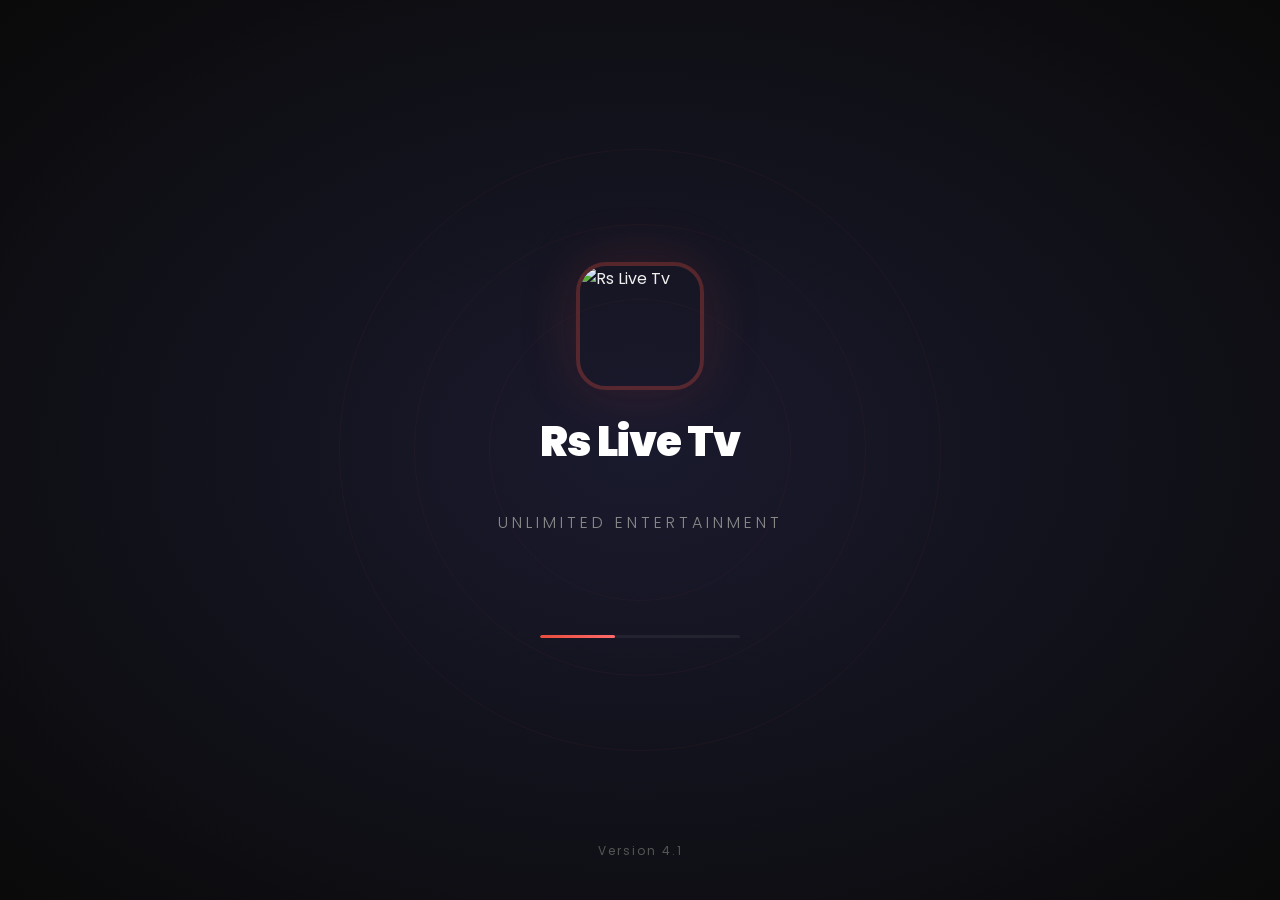
==== index.html @ db75c177 "Add files via upload" ====
<!DOCTYPE html>
<html lang="en">
<head>
    <meta charset="utf-8" />
    <meta content="width=device-width, initial-scale=1, viewport-fit=cover" name="viewport" />
    <title>Rs Live Tv - The Unlimited Entertainment Here</title>
    
    <!-- ===== মেটা ট্যাগ (SEO) ===== -->
    <meta name="description" content="Rs Live Tv - Watch Live TV, Movies, Cricket, Shorts and more. Unlimited entertainment at your fingertips." />
    <meta name="keywords" content="Rs Live Tv, live tv, movies, cricket, shorts, reels, sports, entertainment, bangladesh tv, indian tv" />
    <meta name="author" content="Rs Live Tv" />
    <meta name="robots" content="index, follow" />
    <link rel="canonical" href="https://rslive-tv-app-download.vercel.app/" />
    
    <!-- ===== ফুলস্ক্রিন অ্যাপ মেটা ===== -->
    <meta name="apple-mobile-web-app-capable" content="yes" />
    <meta name="apple-mobile-web-app-status-bar-style" content="black-translucent" />
    <meta name="mobile-web-app-capable" content="yes" />
    <meta name="theme-color" content="#0a0a0a" />
    <meta name="full-screen" content="yes" />
    <meta name="x5-fullscreen" content="true" />
    <meta name="360-fullscreen" content="true" />
    <meta name="apple-touch-fullscreen" content="yes" />
    <meta name="apple-mobile-web-app-title" content="Rs Live Tv" />
    
    <!-- ===== Manifest ===== -->
    <link rel="manifest" href="/manifest.json" />
    <link rel="apple-touch-icon" href="https://i.postimg.cc/mD1VCt2C/RS-Live.png" />
    
    <!-- ===== Open Graph (Facebook) ===== -->
    <meta property="og:title" content="Rs Live Tv - Unlimited Entertainment" />
    <meta property="og:description" content="Watch Live TV, Movies, Cricket, Shorts and more on Rs Live Tv." />
    <meta property="og:type" content="website" />
    <meta property="og:url" content="https://rslive-tv-app-download.vercel.app/" />
    <meta property="og:image" content="https://i.postimg.cc/mD1VCt2C/RS-Live.png" />
    
    <!-- ===== Twitter Card ===== -->
    <meta name="twitter:card" content="summary_large_image" />
    <meta name="twitter:title" content="Rs Live Tv - Unlimited Entertainment" />
    <meta name="twitter:description" content="Watch Live TV, Movies, Cricket, Shorts and more on Rs Live Tv." />
    <meta name="twitter:image" content="https://i.postimg.cc/mD1VCt2C/RS-Live.png" />
    
    <!-- ===== Google Analytics ===== -->
    <script async src="https://www.googletagmanager.com/gtag/js?id=G-DRBZH98TKH"></script>
    <script>
        window.dataLayer = window.dataLayer || [];
        function gtag(){dataLayer.push(arguments);}
        gtag('js', new Date());
        gtag('config', 'G-DRBZH98TKH);
    </script>
    
    <!-- ===== সিকিউরিটি হেডার ===== -->
    <meta http-equiv="X-Content-Type-Options" content="nosniff" />
    <meta http-equiv="X-Frame-Options" content="DENY" />
    <meta http-equiv="X-XSS-Protection" content="1; mode=block" />
    <meta name="referrer" content="no-referrer-when-downgrade" />
    
    <script src="https://cdn.tailwindcss.com">
    </script>
    <link href="https://cdnjs.cloudflare.com/ajax/libs/font-awesome/6.5.1/css/all.min.css" rel="stylesheet" />
    <link rel="stylesheet" href="https://cdn.jsdelivr.net/npm/swiper@10/swiper-bundle.min.css" />
    <link rel="preconnect" href="https://fonts.googleapis.com">
    <link rel="preconnect" href="https://fonts.gstatic.com" crossorigin>
    <link href="https://fonts.googleapis.com/css2?family=Poppins:wght@400;500;600;700;800;900&display=swap" rel="stylesheet">
    <link href="https://fonts.googleapis.com/css2?family=Baloo+2&display=swap" rel="stylesheet">
    <link rel="stylesheet" href="style.css">
    <style>
        /* ============================================
           INTRO SPLASH SCREEN - আপডেটেড এনিমেশন
           ============================================ */
        #intro-splash {
            position: fixed;
            top: 0;
            left: 0;
            width: 100%;
            height: 100%;
            z-index: 999999;
            background: radial-gradient(ellipse at center, #1a1a2e 0%, #0a0a0a 100%);
            display: flex;
            flex-direction: column;
            align-items: center;
            justify-content: center;
            transition: opacity 0.8s ease, transform 0.8s ease;
        }
        #intro-splash.hide {
            opacity: 0;
            transform: scale(1.1);
            pointer-events: none;
        }

        /* ===== লোগো এনিমেশন ===== */
        .splash-logo {
            width: 120px;
            height: 120px;
            border-radius: 30px;
            object-fit: cover;
            border: 4px solid rgba(231, 76, 60, 0.3);
            box-shadow: 0 0 60px rgba(231, 76, 60, 0.15);
            animation: logoFloat 2.5s ease-in-out infinite;
        }
        @keyframes logoFloat {
            0% { transform: translateY(0) scale(1); box-shadow: 0 0 60px rgba(231, 76, 60, 0.15); }
            50% { transform: translateY(-15px) scale(1.03); box-shadow: 0 0 80px rgba(231, 76, 60, 0.25); }
            100% { transform: translateY(0) scale(1); box-shadow: 0 0 60px rgba(231, 76, 60, 0.15); }
        }

        /* ===== টাইটেল এনিমেশন ===== */
        .splash-title {
            font-size: 42px;
            font-weight: 900;
            margin-top: 20px;
            color: #ffffff;
            letter-spacing: -1px;
            animation: titlePulse 2.5s ease-in-out infinite;
        }
        @keyframes titlePulse {
            0% { filter: drop-shadow(0 0 10px rgba(231, 76, 60, 0.3)); transform: scale(1); }
            50% { filter: drop-shadow(0 0 40px rgba(231, 76, 60, 0.6)); transform: scale(1.02); }
            100% { filter: drop-shadow(0 0 10px rgba(231, 76, 60, 0.3)); transform: scale(1); }
        }

        /* ===== সাবটাইটেল এনিমেশন ===== */
        .splash-subtitle {
            color: #888;
            font-size: 16px;
            margin-top: 8px;
            letter-spacing: 4px;
            text-transform: uppercase;
            font-weight: 300;
            opacity: 0;
            animation: fadeInUp 0.8s ease 0.5s forwards;
        }
        @keyframes fadeInUp {
            from { opacity: 0; transform: translateY(20px); }
            to { opacity: 1; transform: translateY(0); }
        }

        /* ===== ডট লোডার এনিমেশন ===== */
        .splash-loader {
            margin-top: 40px;
            display: flex;
            gap: 12px;
            align-items: center;
            opacity: 0;
            animation: fadeInUp 0.6s ease 0.8s forwards;
        }
        .splash-loader .dot {
            width: 14px;
            height: 14px;
            border-radius: 50%;
            background: #e74c3c;
            animation: dotBounce 1.4s ease-in-out infinite both;
        }
        .splash-loader .dot:nth-child(1) { animation-delay: -0.32s; }
        .splash-loader .dot:nth-child(2) { animation-delay: -0.16s; }
        .splash-loader .dot:nth-child(3) { animation-delay: 0s; }
        @keyframes dotBounce {
            0%, 80%, 100% { transform: scale(0); }
            40% { transform: scale(1); }
        }

        /* ===== প্রোগ্রেস বার এনিমেশন ===== */
        .splash-progress {
            margin-top: 30px;
            width: 200px;
            height: 3px;
            background: rgba(255,255,255,0.06);
            border-radius: 10px;
            overflow: hidden;
            position: relative;
            opacity: 0;
            animation: fadeInUp 0.6s ease 1s forwards;
        }
        .splash-progress-bar {
            height: 100%;
            width: 0%;
            background: linear-gradient(90deg, #e74c3c, #ff6b6b, #e74c3c);
            background-size: 200% 100%;
            border-radius: 10px;
            transition: width 0.3s ease;
            animation: shimmerProgress 1.5s linear infinite;
        }
        @keyframes shimmerProgress {
            0% { background-position: 200% 0; }
            100% { background-position: -200% 0; }
        }

        /* ===== ভার্সন টেক্সট এনিমেশন ===== */
        .splash-version {
            position: absolute;
            bottom: 40px;
            color: #555;
            font-size: 12px;
            letter-spacing: 2px;
            opacity: 0;
            animation: fadeInUp 0.6s ease 1.2s forwards;
        }

        /* ===== অতিরিক্ত ডেকোরেটিভ সার্কেল ===== */
        .splash-ring {
            position: absolute;
            border-radius: 50%;
            border: 1px solid rgba(231,76,60,0.05);
            animation: ringExpand 4s ease-out infinite;
        }
        .splash-ring:nth-child(1) {
            width: 300px;
            height: 300px;
            animation-delay: 0s;
        }
        .splash-ring:nth-child(2) {
            width: 450px;
            height: 450px;
            animation-delay: 1.5s;
        }
        .splash-ring:nth-child(3) {
            width: 600px;
            height: 600px;
            animation-delay: 3s;
        }
        @keyframes ringExpand {
            0% { transform: scale(0.8); opacity: 0.6; }
            100% { transform: scale(1.5); opacity: 0; }
        }

        /* ===== কালার ভেরিয়েবল ===== */
        :root {
            --primary-red: #e74c3c;
            --primary-red-dark: #c0392b;
            --bg-dark: #0d0d0d;
            --bg-card: #1a1a1a;
            --text-primary: #ffffff;
            --text-secondary: #cccccc;
            --text-light: #aaaaaa;
            --border-light: rgba(255,255,255,0.06);
        }

        /* ===== সব পেজের সব টেক্সট সেন্টার ===== */
        #home-sections-container,
        #cricket-page,
        #movies-page,
        #shorts-page,
        #home-sections-container *,
        #cricket-page *,
        #movies-page *,
        #shorts-page * {
            text-align: center !important;
        }

        /* ব্যানার সম্পূর্ণ অদৃশ্য */
        #ad-container {
            display: none !important;
        }

        /* ===== সাইটবার (ড্রয়ার) ===== */
        .drawer-header-logo {
            display: flex;
            align-items: center;
            justify-content: space-between;
            padding: 16px 18px;
            border-bottom: 1px solid var(--border-light);
            background: rgba(255, 255, 255, 0.02);
        }

        .drawer-header-left {
            display: flex;
            align-items: center;
            gap: 14px;
        }

        .drawer-logo-img {
            height: 48px;
            width: 48px;
            border-radius: 12px;
            object-fit: cover;
            border: 2px solid var(--border-light);
            flex-shrink: 0;
        }

        .drawer-brand-info {
            display: flex;
            flex-direction: column;
            align-items: flex-start;
            gap: 0px;
        }

        .drawer-brand-logo {
            font-size: 26px;
            font-weight: 900;
            color: var(--text-primary);
            letter-spacing: -0.3px;
            line-height: 1.2;
            margin: 0;
            padding: 0;
        }

        .drawer-tagline {
            font-size: 12px;
            font-weight: 500;
            color: var(--text-secondary);
            letter-spacing: 0.5px;
            opacity: 0.8;
            margin-top: -2px;
        }

        .drawer-link {
            display: flex;
            align-items: center;
            padding: 10px 12px;
            border-radius: 10px;
            color: var(--text-secondary);
            transition: 0.2s;
            gap: 12px;
            text-decoration: none;
        }
        .drawer-link:hover {
            background: #2a2a2a;
            color: var(--text-primary);
        }
        .drawer-link i {
            width: 24px;
            text-align: center;
            color: var(--primary-red);
        }

        /* ডিভাইডার - হালকা সাদা */
        .drawer-divider {
            border-color: var(--border-light) !important;
        }

        /* পপআপ স্টাইল */
        .custom-popup {
            position: fixed;
            top: 0;
            left: 0;
            width: 100%;
            height: 100%;
            background: rgba(0, 0, 0, 0.8);
            z-index: 99999;
            display: none;
            justify-content: center;
            align-items: center;
        }
        .custom-popup.active {
            display: flex;
        }
        .popup-content {
            background: var(--bg-card);
            border-radius: 20px;
            padding: 30px 24px;
            max-width: 360px;
            width: 90%;
            text-align: center;
            border: 2px solid var(--primary-red);
            box-shadow: 0 0 40px rgba(231, 76, 60, 0.15);
        }
        .popup-content h3 {
            color: var(--text-primary);
            font-size: 22px;
            font-weight: 700;
            margin-bottom: 8px;
        }
        .popup-content p {
            color: var(--text-secondary);
            font-size: 14px;
            margin-bottom: 16px;
        }
        .popup-content .popup-icon {
            font-size: 48px;
            color: var(--primary-red);
            margin-bottom: 10px;
            display: block;
        }
        .popup-close-btn {
            background: var(--primary-red);
            color: #ffffff;
            font-weight: 700;
            padding: 8px 28px;
            border-radius: 30px;
            border: 2px solid var(--primary-red);
            cursor: pointer;
            transition: 0.2s;
            font-size: 15px;
        }
        .popup-close-btn:hover {
            background: var(--primary-red-dark);
            border-color: var(--primary-red-dark);
            transform: scale(1.02);
        }

        /* হেডার – নাম বাদ, শুধু বার এবং সার্চ */
        #main-header .header-brand-text {
            display: none !important;
        }

        /* ===== ফুডার টেক্সট ===== */
        .version-text {
            color: var(--text-light) !important;
            font-size: 11px;
            letter-spacing: 0.5px;
        }
        .version-text strong {
            color: var(--text-light) !important;
            font-weight: 600;
            letter-spacing: 0.3px;
        }

        /* ===== নেভিগেশন বাটন ===== */
        .bottom-nav .nav-button.active {
            color: var(--primary-red) !important;
        }
        .bottom-nav .nav-button.active .nav-icon {
            color: var(--primary-red) !important;
        }

        ::-webkit-scrollbar {
            width: 4px;
            height: 4px;
        }
        ::-webkit-scrollbar-track {
            background: var(--bg-dark);
        }
        ::-webkit-scrollbar-thumb {
            background: var(--primary-red);
            border-radius: 10px;
        }

        @media (max-width: 480px) {
            .drawer-brand-logo {
                font-size: 22px;
            }
            .drawer-logo-img {
                height: 40px;
                width: 40px;
            }
            .drawer-tagline {
                font-size: 10px;
            }
            .splash-title {
                font-size: 28px;
            }
            .splash-logo {
                width: 80px;
                height: 80px;
            }
            .splash-progress {
                width: 140px;
            }
            .splash-ring:nth-child(1) { width: 200px; height: 200px; }
            .splash-ring:nth-child(2) { width: 300px; height: 300px; }
            .splash-ring:nth-child(3) { width: 400px; height: 400px; }
        }

        /* ===== সিকিউরিটি স্টাইল ===== */
        * {
            -webkit-touch-callout: none;
            -webkit-user-select: none;
            user-select: none;
        }
        input, textarea {
            -webkit-user-select: text;
            user-select: text;
        }

        .scrollbar-hide::-webkit-scrollbar {
            display: none;
        }
        .scrollbar-hide {
            -ms-overflow-style: none;
            scrollbar-width: none;
        }

        /* ===== অ্যাপ শো ===== */
        #app-shell {
            display: none;
        }
        #app-shell.visible {
            display: block;
        }

        /* ===== SHORTS পেজ স্টাইল (iframe এর জন্য) ===== */
        #shorts-page {
            padding: 0;
            margin: 0;
            width: 100%;
            height: calc(100vh - 70px);
            position: relative;
        }
        #shorts-page iframe {
            width: 100%;
            height: 100%;
            border: none;
            background: #000;
            display: block;
        }
        @media (max-width: 480px) {
            #shorts-page {
                height: calc(100vh - 60px);
            }
        }

        /* ============================================
           ফুলস্ক্রিন অ্যাপ স্টাইল
           ============================================ */
        .app-mode {
            padding-top: env(safe-area-inset-top);
            padding-bottom: env(safe-area-inset-bottom);
        }

        /* ফুলস্ক্রিন বাটন পুরোপুরি রিমুভ করা হয়েছে */
    </style>
</head>
<body>

    <!-- ============================================
    INTRO SPLASH SCREEN - আপডেটেড এনিমেশন
    ============================================ -->
    <div id="intro-splash">
        <!-- ডেকোরেটিভ রিং -->
        <div class="splash-ring"></div>
        <div class="splash-ring"></div>
        <div class="splash-ring"></div>
        
        <img src="https://i.postimg.cc/mD1VCt2C/RS-Live.png" alt="Rs Live Tv" class="splash-logo">
        <h1 class="splash-title">Rs Live Tv</h1>
        <p class="splash-subtitle">Unlimited Entertainment</p>
        <div class="splash-loader">
            <div class="dot"></div>
            <div class="dot"></div>
            <div class="dot"></div>
        </div>
        <div class="splash-progress">
            <div class="splash-progress-bar" id="splashProgressBar"></div>
        </div>
        <span class="splash-version">Version 4.1</span>
    </div>

    <!-- ===== কাস্টম পপআপ ===== -->
    <div id="custom-popup" class="custom-popup">
        <div class="popup-content">
            <span class="popup-icon" id="popup-icon"><i class="fas fa-gamepad"></i></span>
            <h3 id="popup-title">Games Zone</h3>
            <p id="popup-desc">🎮 This feature will be available soon. Stay tuned for exciting games!</p>
            <button class="popup-close-btn" id="popup-close-btn">Close</button>
        </div>
    </div>

    <!-- ===== Drawer (সাইটবার) ===== -->
    <div id="drawer-overlay" class="fixed inset-0 bg-black/60 z-[90] hidden"></div>
    <nav id="nav-drawer" class="fixed top-0 left-0 h-full w-72 max-w-[80vw] bg-gradient-to-b from-[#1a1a1a] to-[#0d0d0d] z-[91] flex flex-col transform -translate-x-full transition-transform duration-300 ease-in-out">
        <div class="drawer-header-logo">
            <div class="drawer-header-left">
                <img src="https://i.postimg.cc/mD1VCt2C/RS-Live.png" alt="Rs Live Tv" class="drawer-logo-img">
                <div class="drawer-brand-info">
                    <h2 class="drawer-brand-logo">Rs Live Tv</h2>
                    <span class="drawer-tagline">✦ Unlimited Entertainment</span>
                </div>
            </div>
        </div>
        <div class="flex-grow p-4 overflow-y-auto">
            <div class="space-y-2">
                <a href="#" class="drawer-link" data-popup="games">
                    <i class="fas fa-gamepad w-6"></i>
                    <span>Games Zone</span>
                </a>
                <a href="#" class="drawer-link" data-popup="support">
                    <i class="fas fa-headset w-6"></i>
                    <span>User Support</span>
                </a>
            </div>
            <hr class="drawer-divider my-4">
            <div>
                <div class="text-gray-400 text-sm font-semibold mb-3 px-3">SETTINGS</div>
                <div class="flex items-center justify-between bg-gray-800/50 rounded-lg px-3 py-2.5">
                    <label for="autoplay-toggle" class="font-medium text-gray-200">Autoplay Next</label>
                    <label class="relative inline-flex items-center cursor-pointer">
                        <input type="checkbox" id="autoplay-toggle" class="sr-only peer">
                        <div class="w-11 h-6 bg-gray-600 rounded-full peer peer-checked:after:translate-x-full peer-checked:after:border-white after:content-[''] after:absolute after:top-0.5 after:left-[2px] after:bg-white after:border-gray-300 after:border after:rounded-full after:h-5 after:w-5 after:transition-all peer-checked:bg-[#e74c3c]"></div>
                    </label>
                </div>
            </div>
            <hr class="drawer-divider my-4">
            <div>
                <div class="text-gray-400 text-sm font-semibold mb-3 px-3">CONNECT WITH US</div>
                <a href="https://rslive-tv-app-download.vercel.app/" class="drawer-link"><i class="fas fa-globe-americas w-6"></i><span>Visit Website</span></a>
                <a href="https://t.me/rslivetv" class="drawer-link"><i class="fab fa-telegram-plane w-6"></i><span>Join Telegram</span></a>
                <a href="#" class="drawer-link"><i class="fas fa-shield-alt w-6"></i><span>Privacy Policy</span></a>
            </div>
        </div>
        <div class="text-center text-xs p-4 border-t drawer-divider">
            <span class="version-text">Version 4.1 | By <strong>Rs Live Tv</strong></span>
        </div>
    </nav>

    <!-- ===== Main App ===== -->
    <div id="app-shell">
        <!-- হেডার - শুধু বার + সার্চ -->
        <header id="main-header" class="fixed top-0 left-0 w-full z-40 transition-all duration-300 px-4 py-3 flex items-center justify-between bg-gradient-to-b from-black/90 to-transparent">
            <div class="flex items-center gap-3">
                <button id="drawer-open-btn" aria-label="Open Menu" class="text-xl text-gray-200 hover:text-[#e74c3c] transition-transform hover:scale-110">
                    <i class="fas fa-bars"></i>
                </button>
                <span class="text-white font-bold text-lg hidden sm:block">Rs <span class="text-[#e74c3c]">Live</span></span>
            </div>
            <div class="flex items-center gap-5">
                <button id="search-open-btn" aria-label="Search" class="text-xl text-gray-200 hover:text-[#e74c3c] transition-colors">
                    <i class="fas fa-search"></i>
                </button>
                <a href="account.html" id="user-profile-link" class="w-8 h-8 rounded-full overflow-hidden border border-gray-500 cursor-pointer hover:border-[#e74c3c] transition-colors bg-gray-800">
                    <img id="header-profile-img" src="https://img.icons8.com/bubbles/100/user.png" alt="Profile" class="w-full h-full object-cover p-0.5">
                </a>
            </div>
        </header>

        <main class="w-full pb--10">
            <div id="home-page" class="page-content active">
                <section id="banner-container" class="relative w-full h-[60vw] max-h-[480px] min-h-[250px] bg-[#1a1a1a] mb-6 overflow-hidden">
                    <div class="shimmer w-full h-full absolute inset-0"></div>
                    <div class="absolute bottom-0 left-0 w-full h-24 bg-gradient-to-t from-[#0a0a0a] via-[#0a0a0a]/60 to-transparent z-10 pointer-events-none"></div>
                </section>
                <div id="home-sections-container" class="space-y-8 px-4 md:px-6"></div>
            </div>

            <div id="livetv-page" class="page-content px-4 md:px-6 pt-24 pb-10">
                <div id="livetv-category-bar" class="flex overflow-x-auto gap-3 pb-3 mb-4 scrollbar-hide -mx-4 px-4"></div>
                <div id="livetv-grid-container" class="grid grid-cols-4 sm:grid-cols-5 md:grid-cols-6 lg:grid-cols-8 gap-4"></div>
            </div>
            <div id="cricket-page" class="page-content space-y-8 px-4 md:px-6 pt-24 pb-10"></div>
            <div id="movies-page" class="page-content space-y-8 px-4 md:px-6 pt-24 pb-10"></div>
            
            <!-- ===== SHORTS পেজ - iframe দিয়ে shorts.html লোড ===== -->
            <div id="shorts-page" class="page-content">
                <iframe src="shorts.html" id="shorts-iframe" allow="autoplay; fullscreen" loading="lazy"></iframe>
            </div>
        </main>

        <footer class="bg-[#0B0B0B] text-gray-400 pt-10 text-sm mt-auto"></footer>
    </div>

    <!-- ব্যানার DOM-এ আছে কিন্তু অদৃশ্য -->
    <div id="ad-container">
        <img src="https://banglarmritshilpo.top/InShot_20251108_225429253.gif" alt="Banner" style="width: 100%; height: auto; display: block;">
    </div>

    <!-- ===== নেভিগেশন - HOME বাটন active থাকবে (ডিফল্ট) ===== -->
    <nav class="bottom-nav">
        <button data-target="home-page" class="nav-button active">
            <i class="fas fa-house nav-icon"></i>
            <span>HOME</span>
        </button>
        <button data-target="cricket-page" class="nav-button">
            <i class="fas fa-trophy nav-icon"></i>
            <span>EVENTS</span>
        </button>
        <button data-target="shorts-page" class="nav-button">
            <i class="fas fa-bolt nav-icon"></i>
            <span>SHORTS</span>
        </button>
        <button data-target="livetv-page" class="nav-button">
            <i class="fas fa-tv nav-icon"></i>
            <span>LIVE TV</span>
        </button>
        <button data-target="movies-page" class="nav-button">
            <i class="fas fa-film nav-icon"></i>
            <span>MOVIES</span>
        </button>
    </nav>

    <div id="grid-page-view">
        <header class="flex items-center p-4 bg-black/90 backdrop-blur-sm sticky top-0 z-10 border-b border-gray-800"><button id="grid-back-btn" class="text-xl mr-4 hover:text-[#e74c3c]"><i class="fas fa-arrow-left"></i></button><h2 id="grid-page-title" class="text-lg font-bold truncate"></h2></header>
        <main id="grid-page-content" class="p-4 grid grid-cols-2 sm:grid-cols-3 md:grid-cols-4 lg:grid-cols-5 gap-4"></main>
    </div>

    <div id="search-overlay" class="flex-col p-4">
        <header class="flex items-center w-full mb-4 gap-3">
            <button id="search-back-btn" class="text-2xl text-gray-300"><i class="fas fa-arrow-left"></i></button>
            <input id="search-input" type="text" placeholder="Search" class="w-full bg-[#1a1a1a] text-lg text-white rounded-full py-2.5 pl-5 pr-24 focus:outline-none focus:ring-2 focus:ring-[#e74c3c]">
            <div class="absolute inset-y-0 right-0 flex items-center pr-4 gap-3">
                <button id="search-clear-btn" class="text-xl text-gray-400 hidden"><i class="fas fa-times-circle"></i></button>
                <button id="voice-search-btn" class="text-xl text-gray-300"><i class="fa-solid fa-microphone"></i></button>
            </div>
        </header>
        <main id="search-results-container" class="w-full flex-1 overflow-y-auto pr-2 scrollbar-hide">
            <div id="top-searches-container">
                <h3 class="text-lg font-bold text-white mb-4"><i class="fas fa-fire text-[#e74c3c]"></i> Top Searches</h3>
                <div id="top-searches-pills" class="flex flex-wrap gap-3"></div>
            </div>
            <div id="search-results-list" class="hidden"></div>
            <div id="search-no-results" class="text-center text-gray-500 mt-10 hidden">No results found.</div>
        </main>
    </div>

    <div id="player-page-view">
        <header class="p-4 bg-black/90 backdrop-blur-sm sticky top-0 z-20 flex items-center"><button id="player-back-btn" class="text-xl mr-4 hover:text-[#e74c3c]"><i class="fas fa-arrow-left"></i></button><h2 id="player-page-title-header" class="text-lg font-bold truncate"></h2></header>
        <section id="player-container" class="w-full bg-black">
            <div id="player-wrapper"><div class="player-content"><i class="fas fa-spinner fa-spin text-4xl text-gray-500"></i></div></div>
        </section>
        <main class="w-full max-w-7xl mx-auto px-4 sm:px-6 lg:px-8">
            <section id="action-bar" class="py-4 flex flex-wrap gap-4 items-center justify-between text-gray-400 border-b border-gray-800"><div class="flex items-center space-x-6"><button id="like-btn" class="action-btn flex items-center space-x-2"><i class="far fa-thumbs-up text-xl"></i><span id="like-count">0</span></button><button id="dislike-btn" class="action-btn flex items-center space-x-2"><i class="far fa-thumbs-down text-xl"></i><span id="dislike-count">0</span></button><button id="comment-btn" class="action-btn flex items-center space-x-2"><i class="far fa-comment-alt text-xl"></i><span>Comment</span></button></div><button id="report-btn" class="action-btn flex items-center space-x-2"><i class="far fa-flag text-xl"></i><span>Report</span></button></section>
            <section id="movie-info" class="py-6"></section>
            <section id="related-content" class="py-6"><h3 id="related-title" class="text-white text-lg font-semibold mb-3"></h3><div id="related-content-container" class="flex items-start space-x-4 overflow-x-auto scrollbar-hide pb-2"></div></section>
        </main>
        <section id="comment-section" class="flex flex-col"><header class="p-4 border-b border-gray-700 flex justify-between items-center"><h3 class="text-lg font-semibold">Comments</h3><button id="close-comments-btn" class="text-2xl hover:text-white text-gray-400">×</button></header><div id="comments-list" class="flex-grow p-4 overflow-y-auto"></div><form id="comment-form" class="p-4 border-t border-gray-700 flex items-center"><input id="comment-input" type="text" class="w-full bg-gray-800 text-white rounded-l-md p-2 focus:outline-none focus:ring-2 focus:ring-[#e74c3c]" placeholder="Add a comment..."><button type="submit" class="bg-[#e74c3c] text-white p-2 rounded-r-md hover:bg-[#c0392b] font-semibold">Send</button></form></section>
    </div>

    <script src="https://cdn.jsdelivr.net/npm/swiper@10/swiper-bundle.min.js">
    </script>
    <script src="https://cdn.jsdelivr.net/npm/hls.js@latest">
    </script>
    <script type="module" src="main.js">
    </script>

    <!-- ===== সিকিউরিটি + গুগল অ্যানালিটিক্স + কাস্টম JS ===== -->
    <script>
        (function() {
            'use strict';
            
            // ==========================================
            // 0. INTRO SPLASH SCREEN - প্রোগ্রেস বার সহ
            // ==========================================
            const splash = document.getElementById('intro-splash');
            const appShell = document.getElementById('app-shell');
            const progressBar = document.getElementById('splashProgressBar');

            let progress = 0;
            const interval = setInterval(function() {
                progress += Math.random() * 8 + 2;
                if (progress > 100) progress = 100;
                progressBar.style.width = progress + '%';
                if (progress >= 100) {
                    clearInterval(interval);
                    setTimeout(function() {
                        splash.classList.add('hide');
                        appShell.classList.add('visible');
                        setTimeout(function() {
                            splash.style.display = 'none';
                        }, 800);
                    }, 500);
                }
            }, 200);

            // নিরাপত্তা: ৬ সেকেন্ড পর জোর করে হাইড
            setTimeout(function() {
                if (progress < 100) {
                    clearInterval(interval);
                    progressBar.style.width = '100%';
                    setTimeout(function() {
                        splash.classList.add('hide');
                        appShell.classList.add('visible');
                        setTimeout(function() {
                            splash.style.display = 'none';
                        }, 800);
                    }, 600);
                }
            }, 6000);

            // ==========================================
            // 1. DRAWER TOGGLE
            // ==========================================
            const drawerOpenBtn = document.getElementById('drawer-open-btn');
            const drawerOverlay = document.getElementById('drawer-overlay');
            const navDrawer = document.getElementById('nav-drawer');

            function openDrawer() {
                navDrawer.classList.remove('-translate-x-full');
                drawerOverlay.classList.remove('hidden');
                document.body.style.overflow = 'hidden';
            }

            function closeDrawer() {
                navDrawer.classList.add('-translate-x-full');
                drawerOverlay.classList.add('hidden');
                document.body.style.overflow = '';
            }
            
            if (drawerOpenBtn && drawerOverlay && navDrawer) {
                drawerOpenBtn.addEventListener('click', openDrawer);
                drawerOverlay.addEventListener('click', closeDrawer);
            }

            // ==========================================
            // 2. POPUP SYSTEM
            // ==========================================
            const popup = document.getElementById('custom-popup');
            const popupIcon = document.getElementById('popup-icon');
            const popupTitle = document.getElementById('popup-title');
            const popupDesc = document.getElementById('popup-desc');
            const popupClose = document.getElementById('popup-close-btn');

            const popupData = {
                games: {
                    icon: '<i class="fas fa-gamepad"></i>',
                    title: '🎮 Games Zone',
                    desc: 'Exciting games are coming soon! Stay tuned for cricket, puzzle, and more fun games.'
                },
                support: {
                    icon: '<i class="fas fa-headset"></i>',
                    title: '📞 User Support',
                    desc: 'Facing any issue? Contact our support team 24/7. We\'re here to help you!'
                }
            };

            document.querySelectorAll('.drawer-link[data-popup]').forEach(link => {
                link.addEventListener('click', function(e) {
                    e.preventDefault();
                    const type = this.dataset.popup;
                    if (type && popupData[type]) {
                        const data = popupData[type];
                        popupIcon.innerHTML = data.icon;
                        popupTitle.textContent = data.title;
                        popupDesc.textContent = data.desc;
                        popup.classList.add('active');
                        closeDrawer();
                        document.body.style.overflow = 'hidden';
                    }
                });
            });

            if (popupClose) {
                popupClose.addEventListener('click', function() {
                    popup.classList.remove('active');
                    document.body.style.overflow = '';
                });
            }
            popup.addEventListener('click', function(e) {
                if (e.target === this) {
                    popup.classList.remove('active');
                    document.body.style.overflow = '';
                }
            });

            // ==========================================
            // 3. NAVIGATION - পেজ চেঞ্জ হলে shorts বন্ধ
            // ==========================================
            const shortsIframe = document.getElementById('shorts-iframe');

            function stopShortsVideo() {
                if (shortsIframe && shortsIframe.contentWindow) {
                    try {
                        shortsIframe.contentWindow.postMessage({ action: 'pauseVideo' }, '*');
                    } catch(e) {}
                }
            }

            document.querySelectorAll('.page-content').forEach(p => p.style.display = 'none');
            const homePage = document.getElementById('home-page');
            if (homePage) homePage.style.display = 'block';

            document.querySelectorAll('.nav-button').forEach(btn => {
                btn.addEventListener('click', function() {
                    const currentActive = document.querySelector('.page-content[style*="display: block"]');
                    if (currentActive && currentActive.id === 'shorts-page') {
                        stopShortsVideo();
                    }

                    document.querySelectorAll('.nav-button').forEach(b => b.classList.remove('active'));
                    this.classList.add('active');
                    
                    const target = this.dataset.target;
                    document.querySelectorAll('.page-content').forEach(p => p.style.display = 'none');
                    const targetPage = document.getElementById(target);
                    if (targetPage) {
                        targetPage.style.display = 'block';
                        if (target === 'shorts-page') {
                            if (shortsIframe) {
                                shortsIframe.src = shortsIframe.src;
                            }
                        }
                    }
                });
            });

            // ==========================================
            // 4. ফুলস্ক্রিন – শুধু প্রথম ক্লিকেই কাজ করবে
            // ==========================================
            let fullscreenActivated = false; // ফ্ল্যাগ: একবার কাজ করলেই বন্ধ

            function activateFullscreenOnce() {
                // যদি আগেই একবার ফুলস্ক্রিন হয়ে যায়, তাহলে আর কিছু করবে না
                if (fullscreenActivated) return;

                // যদি বর্তমানে ফুলস্ক্রিন না থাকে, তাহলে ফুলস্ক্রিনে যান
                if (!document.fullscreenElement && !document.webkitFullscreenElement) {
                    if (document.documentElement.requestFullscreen) {
                        document.documentElement.requestFullscreen();
                    } else if (document.documentElement.webkitRequestFullscreen) {
                        document.documentElement.webkitRequestFullscreen();
                    } else if (document.documentElement.mozRequestFullScreen) {
                        document.documentElement.mozRequestFullScreen();
                    } else if (document.documentElement.msRequestFullscreen) {
                        document.documentElement.msRequestFullscreen();
                    }
                    // ফ্ল্যাগ true করে দিন, যাতে পরবর্তী ক্লিক আর কাজ না করে
                    fullscreenActivated = true;
                } else {
                    // যদি ইতিমধ্যেই ফুলস্ক্রিন থাকে (পেজ লোডের পর থেকেই), তাহলেও ফ্ল্যাগ true করে দিন
                    fullscreenActivated = true;
                }
            }

            // ডকুমেন্টের যেকোনো জায়গায় ক্লিক করলে উপরের ফাংশন কল হবে (কিন্তু শুধু ১ বার)
            document.addEventListener('click', activateFullscreenOnce);

            // (ঐচ্ছিক) Esc প্রেস করলে ফ্ল্যাগ রিসেট করতে চাইলে নিচের কোড আনকমেন্ট করুন
            // তাহলে Esc-এর পর আবার ক্লিক করলে ফুলস্ক্রিন হবে (দ্বিতীয়বারের জন্য)
            /*
            document.addEventListener('fullscreenchange', function() {
                if (!document.fullscreenElement && !document.webkitFullscreenElement) {
                    fullscreenActivated = false;
                }
            });
            document.addEventListener('webkitfullscreenchange', function() {
                if (!document.fullscreenElement && !document.webkitFullscreenElement) {
                    fullscreenActivated = false;
                }
            });
            */

            // ==========================================
            // 5. SECURITY
            // ==========================================
            document.addEventListener('contextmenu', function(e) {
                e.preventDefault();
                return false;
            });

            document.addEventListener('keydown', function(e) {
                if (e.ctrlKey && (e.key === 'u' || e.key === 'U' || e.key === 's' || e.key === 'S')) {
                    e.preventDefault();
                    return false;
                }
                if (e.ctrlKey && e.shiftKey && (e.key === 'i' || e.key === 'I' || e.key === 'j' || e.key === 'J' || e.key === 'c' || e.key === 'C')) {
                    e.preventDefault();
                    return false;
                }
                if (e.key === 'F12') {
                    e.preventDefault();
                    return false;
                }
            });

            document.addEventListener('dragstart', function(e) {
                e.preventDefault();
                return false;
            });

            document.addEventListener('copy', function(e) {
                e.preventDefault();
                return false;
            });

            document.addEventListener('selectstart', function(e) {
                e.preventDefault();
                return false;
            });

            // ==========================================
            // 6. GOOGLE ANALYTICS
            // ==========================================
            window.trackEvent = function(eventName, eventParams) {
                if (typeof gtag !== 'undefined') {
                    gtag('event', eventName, eventParams);
                }
            };

            document.querySelectorAll('.nav-button').forEach(btn => {
                btn.addEventListener('click', function() {
                    const page = this.dataset.target;
                    trackEvent('page_view', {
                        page_title: page,
                        page_location: window.location.href
                    });
                });
            });

            document.addEventListener('click', function(e) {
                const link = e.target.closest('.content-link');
                if (link) {
                    trackEvent('content_click', {
                        content_id: link.dataset.id || 'unknown',
                        content_type: 'video'
                    });
                }
            });

            // ==========================================
            // 7. অ্যাপ মোড চেক
            // ==========================================
            const isInAppMode = window.navigator.standalone || 
                                window.matchMedia('(display-mode: standalone)').matches ||
                                window.matchMedia('(display-mode: fullscreen)').matches;

            if (isInAppMode) {
                document.body.classList.add('app-mode');
                console.log('📱 Rs Live Tv is running in App Mode - Status Bar Hidden');
            }

            console.log('🔒 Rs Live Tv - All Security Measures Enabled');
            console.log('📊 Google Analytics Tracking Active');
            console.log('✅ Rs Live Tv - Application Loaded Successfully (v4.1)');
            console.log('🏠 HOME পেজ ডিফল্টভাবে সিলেক্ট করা হয়েছে!');
            console.log('📹 SHORTS পেজ থেকে অন্য পেজে গেলে ভিডিও অটো বন্ধ হবে!');
            console.log('⛶ ফুলস্ক্রিন বাটন সরিয়ে শুধু প্রথম ক্লিকে ফুলস্ক্রিন করা হয়েছে!');

        })();
    </script>
    <script>
  atOptions = {
    'key' : '774c0e371455f6476668178b5faae5ab',
    'format' : 'iframe',
    'height' : 50,
    'width' : 320,
    'params' : {}
  };
</script>
<script src="https://www.highperformanceformat.com/774c0e371455f6476668178b5faae5ab/invoke.js"></script>
</body>
</html>
---- style.css ----
:root {
    --primary-color: #ff4f00;
    --bg-dark: #0a0a0a;
    --card-bg: #1a1a1a;
    --font-main: 'Poppins', sans-serif;
    --accent-green: #4ade80; 
}

/* --- Drawer Styles --- */
body.drawer-open {
    overflow: hidden;
}
#drawer-overlay {
    transition: opacity 0.3s ease-in-out;
}
body.drawer-open #drawer-overlay {
    display: block;
    opacity: 1;
}
body.drawer-open #nav-drawer {
    transform: translateX(0);
    box-shadow: 10px 0 40px rgba(0,0,0,0.5);
}
.drawer-link {
    display: flex;
    align-items: center;
    padding: 12px;
    gap: 1rem;
    border-radius: 8px;
    color: #d1d5db; /* text-gray-300 */
    font-weight: 500;
    transition: all 0.2s ease-in-out;
}
.drawer-link:hover, .drawer-link:focus {
    background-color: rgba(255, 79, 0, 0.15);
    color: var(--primary-color);
}
.drawer-link i {
    font-size: 1.1rem;
    text-align: center;
}
html { scroll-behavior: smooth; }
body { 
    font-family: var(--font-main);
    background-color: var(--bg-dark);
    color: #f0f0f0;
    overflow-x: hidden;
}

/* --- Main App Shell Styles --- */
#app-shell { 
    display: flex; 
    flex-direction: column; 
    min-height: 100vh; 
}
main { flex-grow: 1; }
/* --- নতুন হেডার স্টাইল --- */
#main-header {
    transition: background-color 0.3s ease, padding 0.3s ease, box-shadow 0.3s ease;
}
#main-header.scrolled {
    background: rgba(10, 10, 10, 0.95); /* কালো ব্যাকগ্রাউন্ড */
    backdrop-filter: blur(10px);
    -webkit-backdrop-filter: blur(10px);
    border-bottom: 1px solid rgba(255, 255, 255, 0.05);
    box-shadow: 0 4px 20px rgba(0,0,0,0.5);
    padding-top: 8px;
    padding-bottom: 8px;
}
#main-header img { transition: transform 0.3s; }
#main-header.scrolled img { transform: scale(0.9); }
#banner-container { height: 56.25vw; max-height: 450px; min-height: 220px; background-color: #1f1f1f; }
.swiper-slide { display: flex; align-items: center; justify-content: center; overflow: hidden; }
.swiper-slide a { display: block; width: 100%; height: 100%; position: relative; }
.swiper-slide a::after { content: ''; position: absolute; left: 0; bottom: 0; width: 100%; height: 60%; background: linear-gradient(to top, rgba(10, 10, 10, 0.9), transparent); z-index: 1; }
.swiper-slide img { width: 100%; height: 100%; object-fit: cover; }
.swiper-pagination-bullet-active { background-color: var(--primary-color); }
.banner-play-icon { position: absolute; bottom: 20px; right: 20px; z-index: 2; width: 50px; height: 50px; background-color: rgba(255, 79, 0, 0.8); border-radius: 50%; display: flex; align-items: center; justify-content: center; color: white; font-size: 20px; border: 2px solid rgba(255, 255, 255, 0.5); backdrop-filter: blur(5px); animation: pulse-play 2s infinite; }
@keyframes pulse-play { 0% { box-shadow: 0 0 0 0 rgba(255, 79, 0, 0.7); } 70% { box-shadow: 0 0 0 15px rgba(255, 79, 0, 0); } 100% { box-shadow: 0 0 0 0 rgba(255, 79, 0, 0); } }
.section-title-wrapper { display: flex; justify-content: space-between; align-items: center; margin-bottom: 1rem; }
.section-title { display: flex; align-items: center; gap: 0.75rem; }
.section-title .accent-bar { width: 5px; height: 24px; background-color: var(--primary-color); border-radius: 99px; }
.section-title h2 { font-weight: 700; font-size: 1.25rem; }
.content-card { background-color: var(--card-bg); border-radius: 12px; overflow: hidden; border: 1px solid rgba(255, 255, 255, 0.1); transition: all 0.3s ease; }
.content-card:hover { border-color: var(--accent-green); transform: translateY(-5px); box-shadow: 0 8px 25px rgba(0,0,0,0.5); }
.card-img-container { position: relative; }
.play-icon-overlay { position: absolute; inset: 0; background-color: rgba(0,0,0,0.5); display: flex; align-items: center; justify-content: center; opacity: 0; transition: opacity 0.3s ease; }
.content-card:hover .play-icon-overlay { opacity: 1; }
.play-icon-overlay .main-play-icon { font-size: 40px; color: white; }
.live-tv-channel { display: block; position: relative; transition: transform 0.3s ease; }
.live-tv-channel:hover { transform: scale(1.05); } .live-tv-channel img { width: 100%; aspect-ratio: 1 / 1; object-fit: cover; border-radius: 50%; border: 2px solid var(--accent-green); }
.badge { position: absolute; top: 10px; font-size: 10px; font-weight: 600; padding: 4px 8px; border-radius: 7px; backdrop-filter: blur(5px); color: white; z-index: 3; }
.badge-live { left: 10px; background-color: rgba(239, 68, 68, 0.85); display: flex; align-items: center; gap: 5px; }
.badge-upcoming {
    left: 10px;
    background-color: rgba(34, 197, 94, 0.85);
    display: flex;
    align-items: center;
    gap: 5px;
    animation: upcoming-glow 2.5s infinite ease-in-out;
}
.badge-highlights {
    left: 10px;
    background-color: rgba(59, 130, 246, 0.85); /* A nice blue color */
    display: flex;
    align-items: center;
    gap: 5px;
}
.badge-new { right: 10px; background: red; animation: new-pop 0.5s ease-out; }

.badge-duration {
    position: absolute;
    bottom: 8px;
    right: 8px;
    background-color: rgba(0, 0, 0, 0.75);
    color: white;
    padding: 2px 6px;
    border-radius: 4px;
    font-size: 11px;
    font-weight: 600;
    z-index: 3;
}

@keyframes new-pop { from { transform: scale(0.5) translateX(10px); opacity: 0; } to { transform: scale(1) translateX(0); opacity: 1; } }
.live-dot { width: 7px; height: 7px; background-color: #fff; border-radius: 50%; animation: live-pulse 1.5s infinite; }
@keyframes live-pulse { 0%, 100% { opacity: 1; } 50% { opacity: 0.5; } }
.bottom-nav { 
    position: fixed; 
    bottom: 0; 
    left: 0; 
    right: 0; 
    height: 70px; 
    background: rgba(10, 10, 10, 0.8); 
    backdrop-filter: blur(10px); 
    border-top: 1px solid rgba(255, 255, 255, 0.1); 
    display: flex; 
    justify-content: space-around; 
    align-items: center; 
    z-index: 50; 
    padding-bottom: env(safe-area-inset-bottom); 
}
.nav-button { 
    display: flex; 
    flex-direction: column; 
    align-items: center; 
    justify-content: center; 
    gap: 4px; 
    color: #888; 
    font-size: 11px; 
    font-weight: 500; 
    transition: color 0.3s, transform 0.3s; 
    flex: 1; 
    height: 100%; 
}
.nav-button.active { 
    color: var(--primary-color); 
} 
.nav-button i, .nav-button img { 
    font-size: 20px; 
    height: 22px; 
    transition: transform 0.3s; 
} 
.nav-button.active i, .nav-button.active img { 
    transform: scale(1.1); 
}
.nav-button img { 
    filter: grayscale(100%) brightness(1.2); 
} 
.nav-button.active img { 
    filter: none; 
}
.page-content { display: none; animation: contentFadeIn 0.5s ease-out; }
.page-content.active { display: block; }
@keyframes contentFadeIn { from { opacity: 0; transform: translateY(15px); } to { opacity: 1; transform: translateY(0); } }

#search-overlay { 
    position: fixed; 
    top: 0; 
    left: 0; 
    width: 100%; 
    height: 100%; 
    background-color: rgba(10, 10, 10, 0.9); 
    backdrop-filter: blur(16px); 
    z-index: 200; 
    display: none; 
    opacity: 0; 
    transition: opacity 0.3s ease-in-out; 
}
body.search-overlay-active #search-overlay { display: flex; opacity: 1; }

.search-result-item { 
    display: flex; 
    align-items: center; 
    padding: 10px; 
    margin-bottom: 10px; 
    background-color: rgba(255,255,255,0.05); 
    border-radius: 8px; 
    transition: background-color 0.3s; 
} 
.search-result-item:hover { background-color: rgba(255,255,255,0.1); }
.search-result-item img { 
    width: 50px; 
    height: 75px; 
    object-fit: cover; 
    border-radius: 4px; 
    margin-right: 15px; 
}

/* --- Enhanced Search Overlay Styles --- */
#search-overlay {
    transition: opacity 0.3s ease-in-out;
}
#search-input::placeholder {
    color: #6b7280; /* text-gray-500 */
}
#search-input {
    padding-right: 6rem; /* ইনপুটের ভেতরের আইকনগুলোর জন্য জায়গা */
}
#voice-search-btn.recording i {
    color: var(--primary-color);
    animation: pulse-mic 1.5s infinite;
}
@keyframes pulse-mic {
    0% { transform: scale(1); }
    50% { transform: scale(1.15); }
    100% { transform: scale(1); }
}

#top-searches-container {
    animation: contentFadeIn 0.5s ease-out;
}
.top-search-pill {
    display: inline-flex;
    align-items: center;
    gap: 0.5rem;
    background-color: rgba(255, 255, 255, 0.07);
    color: #d1d5db; /* text-gray-300 */
    padding: 8px 14px;
    border-radius: 9999px;
    font-weight: 500;
    font-size: 0.875rem; /* 14px */
    cursor: pointer;
    transition: all 0.2s ease-in-out;
    border: 1px solid transparent;
}
.top-search-pill:hover {
    background-color: rgba(var(--primary-color-rgb), 0.2);
    color: var(--primary-color);
    border-color: var(--primary-color);
    transform: translateY(-2px);
}

#grid-page-view { display: none; position: fixed; top: 0; left: 0; width: 100%; height: 100%; background-color: var(--bg-dark); z-index: 100; overflow-y: auto; }
.shimmer { background: linear-gradient(90deg, #1a1a1a 25%, #2a2a2a 50%, #1a1a1a 75%); background-size: 200% 100%; animation: shimmer 1.5s infinite linear; }
@keyframes shimmer { from { background-position: 200% 0; } to { background-position: -200% 0; } }
.skeleton-card { border-radius: 12px; overflow: hidden; background-color: var(--card-bg); }
.skeleton-card .img { height: 0; padding-bottom: 150%; background-color: #2a2a2a; } .skeleton-card .img.thumbnail { padding-bottom: 56.25%; }
.skeleton-card .title { height: 20px; margin-top: 8px; background-color: #2a2a2a; border-radius: 4px; width: 80%; }
.scrollbar-hide::-webkit-scrollbar { display: none; } .scrollbar-hide { -ms-overflow-style: none; scrollbar-width: none; }

/* --- Player Page Styles (Final) --- */
#player-page-view { display: none; background-color: #000; color: #fff; font-family: 'Baloo 2', cursive; }
#player-wrapper { position: relative; width: 100%; background-color: #000; transition: transform 0.4s cubic-bezier(0.25, 1, 0.5, 1); }
#player-wrapper .player-content { position: relative; width: 100%; padding-top: 56.25%; display: flex; align-items: center; justify-content: center; }
#player-wrapper .player-content iframe, #player-wrapper .player-content video { position: absolute; top: 0; left: 0; width: 100%; height: 100%; border: 0; object-fit: contain; }
.player-loader { position: absolute; top: 50%; left: 50%; transform: translate(-50%, -50%); z-index: 25; display: none; }
.player-loader i { font-size: 48px; color: rgba(255,255,255,0.8); }
#player-wrapper.loading .player-loader { display: block; }
#player-wrapper.loading .player-content > i { display: none; }
#player-wrapper.rotated-view { position: fixed; top: 0; left: 0; width: 100vh; height: 100vw; transform-origin: center; transform: rotate(90deg) translate(calc((100vh - 100vw) / 2), calc((100vh - 100vw) / 2)); z-index: 9999; background: #000; }
#player-wrapper.rotated-view .player-content { width: 100%; height: 100%; padding-top: 0; }
.view-mode-btn { position: absolute; color: white; background: none; border: none; width: 50px; height: 50px; cursor: pointer; font-size: 22px; display: flex; align-items: center; justify-content: center; z-index: 22; text-shadow: 0 0 8px rgba(0,0,0,0.8); transition: opacity 0.3s; }
.enter-rotated-view-btn { bottom: -3px; right: 4px; } 
.controls-bottom-bar .enter-rotated-view-btn { position: static; } 
#player-wrapper.rotated-view .enter-rotated-view-btn { display: none; }
/* --- পরিবর্তিত কোড: Exit বাটনের অবস্থান ঠিক করা হয়েছে --- */
.close-rotated-view-btn {
    top: 15px;
    left: 15px;
    display: none;
    transform: rotate(0deg); /* এখন আর ঘোরানোর দরকার নেই */
    color: var(--primary-color);
    background-color: rgba(26, 26, 26, 0.7);
    border-radius: 50%;
    backdrop-filter: blur(5px);
    border: 1px solid rgba(255, 255, 255, 0.2);
    width: 45px;
    height: 45px;
}
#player-wrapper.rotated-view .close-rotated-view-btn { display: flex; }
#custom-controls-overlay { position: absolute; inset: 0; z-index: 20; display: flex; align-items: center; justify-content: center; opacity: 0; transition: opacity 0.3s ease; background: radial-gradient(circle, rgba(0,0,0,0.3) 0%, rgba(0,0,0,0) 70%); pointer-events: none; }
#custom-controls-overlay.visible { opacity: 1; }
#custom-play-pause-btn { pointer-events: auto; width: 75px; height: 75px; background: radial-gradient(circle, rgba(255, 79, 0, 0.7) 0%, rgba(255, 79, 0, 0.4) 100%); border: 2px solid rgba(255, 255, 255, 0.2); border-radius: 50%; color: white; font-size: 34px; display: flex; align-items: center; justify-content: center; backdrop-filter: blur(5px); -webkit-backdrop-filter: blur(5px); cursor: pointer; transition: all 0.2s ease; box-shadow: 0 0 25px rgba(255, 79, 0, 0.4); }
#custom-play-pause-btn:hover { transform: scale(1.1); box-shadow: 0 0 35px rgba(255, 79, 0, 0.6); } 
#custom-play-pause-btn .fa-play { margin-left: 6px; }
#player-controls-container { position: absolute; bottom: 0; left: 0; right: 0; z-index: 21; padding: 10px 15px; background: linear-gradient(to top, rgba(0,0,0,0.85), transparent); opacity: 0; visibility: hidden; transition: opacity 0.3s, visibility 0.3s; display: flex; flex-direction: column; gap: 8px; }
#player-wrapper.controls-visible #player-controls-container { opacity: 1; visibility: visible; }
.controls-bottom-bar { display: flex; justify-content: space-between; align-items: center; color: white; font-size: 14px; font-weight: 500; width: 100%; }
.controls-left, .controls-right { display: flex; align-items: center; gap: 1rem; }
#time-display { font-family: 'Poppins', sans-serif; letter-spacing: 0.5px; }
#double-tap-overlay { position: absolute; top: 0; left: 0; width: 100%; height: 100%; display: flex; z-index: 19; }
.tap-zone { flex: 1; height: calc(100% - 80px); }
.vertical-indicator { position: absolute; top: 50%; transform: translateY(-50%); display: flex; flex-direction: column; align-items: center; gap: 12px; width: 36px; padding: 15px 0; background-color: rgba(0, 0, 0, 0.6); border-radius: 18px; opacity: 0; visibility: hidden; transition: opacity 0.2s, visibility 0.2s; z-index: 25; pointer-events: none; }
.vertical-indicator.visible { opacity: 1; visibility: visible; }
.vertical-indicator i { font-size: 18px; color: white; }
.vertical-indicator .indicator-bar-container { width: 5px; height: 100px; background-color: rgba(255, 255, 255, 0.3); border-radius: 5px; position: relative; overflow: hidden; }
.vertical-indicator .indicator-bar-level { position: absolute; bottom: 0; left: 0; width: 100%; background-color: white; border-radius: 5px; transition: height 0.1s linear; }
#volume-indicator-v { right: 30px; }
#brightness-indicator-v { left: 30px; }
#player-wrapper.rotated-view #volume-indicator-v { right: 50px; }
#player-wrapper.rotated-view #brightness-indicator-v { left: 50px; }
#player-page-view main { padding-bottom: 20px; }
.player-related-card.is-poster .image-container { width: 100%; height: 160px; } .player-related-card.is-logo .image-container { width: 100px; height: 100px; border-radius: 12px; }
.player-related-card img:hover { transform: scale(1.05); }
#comment-section { position: fixed; bottom: 0; left: 0; right: 0; height: 70%; background-color: #121212; border-top: 1px solid #282828; transform: translateY(100%); transition: transform 0.4s ease-in-out; z-index: 150; padding-bottom: env(safe-area-inset-bottom); }
#comment-section.open { transform: translateY(0); }
/* --- Banner Ad Container Styles (Enhanced) --- */
#ad-container {
    position: fixed;
    bottom: 70px;
    left: 0;
    right: 0;
    width: 100%;
    height: 50px;
    background-color: #ffffff;
    border-top: 1px solid #e0e0e0;
    display: flex;
    justify-content: center;
    align-items: center;
    z-index: 50;
    overflow: hidden;
    box-shadow: 0 -2px 5px rgba(0, 0, 0, 0.1);
    transition: transform 0.3s ease-in-out;
}

/* --- Player Control Button Images --- */
.player-control-btn img {
    width: 20px;
    height: 20px;
    filter: brightness(0) invert(1);
    transition: transform 0.2s;
}
.player-control-btn:hover img {
    transform: scale(1.1);
}

/* --- Live TV Controls --- */
#player-controls-container-live {
    position: absolute;
    bottom: 0;
    left: 0;
    right: 0;
    z-index: 21;
    padding: 12px 15px;
    background: linear-gradient(to top, rgba(0,0,0,0.85), transparent);
    opacity: 0;
    visibility: hidden;
    transition: opacity 0.3s, visibility 0.3s;
    display: flex;
    justify-content: space-between;
    align-items: center;
}
#player-wrapper.controls-visible #player-controls-container-live {
    opacity: 1;
    visibility: visible;
}
/* --- পরিবর্তিত কোড: Live ডট অ্যালাইনমেন্ট ঠিক করা হয়েছে --- */
.live-indicator {
    display: flex;
    align-items: center;
    gap: 6px;
    font-size: 14px;
    font-weight: 600;
    color: white;
    text-shadow: 0 0 5px red;
}
.live-indicator::before {
    content: '•';
    color: red;
    font-size: 24px;
    animation: live-pulse 1.5s infinite;
    line-height: 1; /* ভার্টিকাল অ্যালাইনমেন্টের জন্য */
}
.live-controls-right {
    display: flex;
    align-items: center;
    gap: 1.25rem; /* 20px */
}
#settings-panel {
    position: absolute;
    bottom: 60px; /* কন্ট্রোল বারের উপরে */
    right: 55px;
    background-color: rgba(26, 26, 26, 0.9);
    backdrop-filter: blur(5px);
    border-radius: 8px;
    padding: 8px;
    display: none;
    flex-direction: column;
    gap: 4px;
    border: 1px solid rgba(255, 255, 255, 0.1);
}
#settings-panel.visible {
    display: flex;
}
.resolution-option {
    background: none;
    border: none;
    color: #e0e0e0;
    padding: 6px 12px;
    border-radius: 4px;
    cursor: pointer;
    font-size: 14px;
    text-align: left;
    width: 100%;
}
.resolution-option:hover {
    background-color: rgba(255, 79, 0, 0.5);
    color: white;
}

/* --- Improved Movie Progress Bar --- */
#progress-container {
    width: 100%;
    height: 15px;
    cursor: pointer;
    display: flex;
    align-items: center;
}
#progress-bar-wrapper {
    position: relative;
    width: 100%;
    height: 5px;
    background-color: rgba(255, 255, 255, 0.3);
    border-radius: 5px;
    transition: height 0.2s ease;
}
#progress-container:hover #progress-bar-wrapper {
    height: 8px;
}
#progress-buffered {
    position: absolute;
    left: 0;
    top: 0;
    height: 100%;
    background-color: rgba(255, 255, 255, 0.5);
    border-radius: 5px;
    transition: width 0.1s linear;
}
#progress-played {
    position: absolute;
    left: 0;
    top: 0;
    height: 100%;
    background-color: var(--primary-color);
    border-radius: 5px;
    z-index: 1;
    pointer-events: none;
}
#progress-bar {
    -webkit-appearance: none;
    appearance: none;
    width: 100%;
    height: 100%;
    background: transparent;
    outline: none;
    position: relative;
    z-index: 2;
    margin: 0;
}
/* --- নতুন সমাধান: প্রগ্রেস বারের Thumb (ডট) পুরোপুরি হাইড করা হলো --- */
#progress-bar::-webkit-slider-thumb {
    -webkit-appearance: none;
    appearance: none;
    /* ডটটিকে অদৃশ্য করার জন্য এর কোনো আকার বা রঙ থাকবে না */
    width: 0;
    height: 0;
    background: transparent;
    cursor: pointer;
}

#progress-bar::-moz-range-thumb {
    /* ডটটিকে অদৃশ্য করার জন্য এর কোনো আকার বা রঙ থাকবে না */
    width: 0;
    height: 0;
    background: transparent;
    border: 0;
    cursor: pointer;
}

/* --- Fit to Screen Button and Video Style --- */
#fit-screen-btn {
    display: none;
}
#player-wrapper.rotated-view #fit-screen-btn {
    display: block;
}
 #player-wrapper .player-content video.video-fit-cover,
#player-wrapper .player-content iframe.video-fit-cover {
    object-fit: fill;
    width: 100% !important;
    height: 100% !important;
}
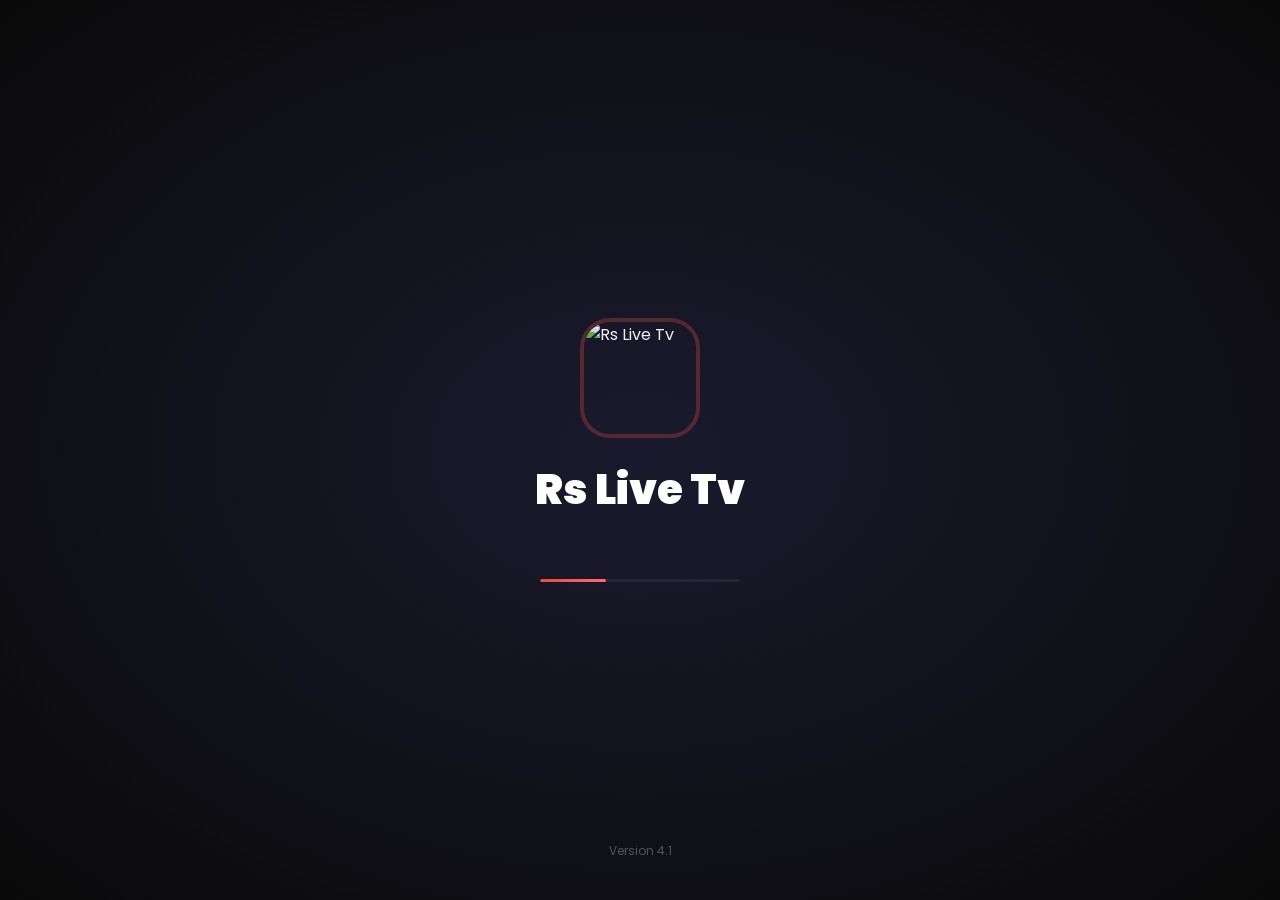
==== commit c8fcf647: "Update index.html" ====
--- a/index.html
+++ b/index.html
@@ -4,1015 +4,127 @@
     <meta charset="utf-8" />
     <meta content="width=device-width, initial-scale=1, viewport-fit=cover" name="viewport" />
     <title>Rs Live Tv - The Unlimited Entertainment Here</title>
-    
-    <!-- ===== মেটা ট্যাগ (SEO) ===== -->
-    <meta name="description" content="Rs Live Tv - Watch Live TV, Movies, Cricket, Shorts and more. Unlimited entertainment at your fingertips." />
-    <meta name="keywords" content="Rs Live Tv, live tv, movies, cricket, shorts, reels, sports, entertainment, bangladesh tv, indian tv" />
-    <meta name="author" content="Rs Live Tv" />
-    <meta name="robots" content="index, follow" />
-    <link rel="canonical" href="https://rslive-tv-app-download.vercel.app/" />
-    
-    <!-- ===== ফুলস্ক্রিন অ্যাপ মেটা ===== -->
-    <meta name="apple-mobile-web-app-capable" content="yes" />
-    <meta name="apple-mobile-web-app-status-bar-style" content="black-translucent" />
-    <meta name="mobile-web-app-capable" content="yes" />
+    <meta name="description" content="Rs Live Tv - Watch Live TV, Movies, Cricket, Shorts and more." />
     <meta name="theme-color" content="#0a0a0a" />
-    <meta name="full-screen" content="yes" />
-    <meta name="x5-fullscreen" content="true" />
-    <meta name="360-fullscreen" content="true" />
-    <meta name="apple-touch-fullscreen" content="yes" />
-    <meta name="apple-mobile-web-app-title" content="Rs Live Tv" />
-    
-    <!-- ===== Manifest ===== -->
     <link rel="manifest" href="/manifest.json" />
     <link rel="apple-touch-icon" href="https://i.postimg.cc/mD1VCt2C/RS-Live.png" />
     
-    <!-- ===== Open Graph (Facebook) ===== -->
-    <meta property="og:title" content="Rs Live Tv - Unlimited Entertainment" />
-    <meta property="og:description" content="Watch Live TV, Movies, Cricket, Shorts and more on Rs Live Tv." />
-    <meta property="og:type" content="website" />
-    <meta property="og:url" content="https://rslive-tv-app-download.vercel.app/" />
-    <meta property="og:image" content="https://i.postimg.cc/mD1VCt2C/RS-Live.png" />
-    
-    <!-- ===== Twitter Card ===== -->
-    <meta name="twitter:card" content="summary_large_image" />
-    <meta name="twitter:title" content="Rs Live Tv - Unlimited Entertainment" />
-    <meta name="twitter:description" content="Watch Live TV, Movies, Cricket, Shorts and more on Rs Live Tv." />
-    <meta name="twitter:image" content="https://i.postimg.cc/mD1VCt2C/RS-Live.png" />
-    
-    <!-- ===== Google Analytics ===== -->
-    <script async src="https://www.googletagmanager.com/gtag/js?id=G-DRBZH98TKH"></script>
-    <script>
-        window.dataLayer = window.dataLayer || [];
-        function gtag(){dataLayer.push(arguments);}
-        gtag('js', new Date());
-        gtag('config', 'G-DRBZH98TKH);
-    </script>
-    
-    <!-- ===== সিকিউরিটি হেডার ===== -->
-    <meta http-equiv="X-Content-Type-Options" content="nosniff" />
-    <meta http-equiv="X-Frame-Options" content="DENY" />
-    <meta http-equiv="X-XSS-Protection" content="1; mode=block" />
-    <meta name="referrer" content="no-referrer-when-downgrade" />
-    
-    <script src="https://cdn.tailwindcss.com">
-    </script>
+    <script src="https://cdn.tailwindcss.com"></script>
     <link href="https://cdnjs.cloudflare.com/ajax/libs/font-awesome/6.5.1/css/all.min.css" rel="stylesheet" />
     <link rel="stylesheet" href="https://cdn.jsdelivr.net/npm/swiper@10/swiper-bundle.min.css" />
-    <link rel="preconnect" href="https://fonts.googleapis.com">
-    <link rel="preconnect" href="https://fonts.gstatic.com" crossorigin>
     <link href="https://fonts.googleapis.com/css2?family=Poppins:wght@400;500;600;700;800;900&display=swap" rel="stylesheet">
-    <link href="https://fonts.googleapis.com/css2?family=Baloo+2&display=swap" rel="stylesheet">
     <link rel="stylesheet" href="style.css">
+
     <style>
-        /* ============================================
-           INTRO SPLASH SCREEN - আপডেটেড এনিমেশন
-           ============================================ */
-        #intro-splash {
-            position: fixed;
-            top: 0;
-            left: 0;
-            width: 100%;
-            height: 100%;
-            z-index: 999999;
-            background: radial-gradient(ellipse at center, #1a1a2e 0%, #0a0a0a 100%);
-            display: flex;
-            flex-direction: column;
-            align-items: center;
-            justify-content: center;
-            transition: opacity 0.8s ease, transform 0.8s ease;
+        :root { --primary-red:#e74c3c; --bg-dark:#0d0d0d; --bg-card:#1a1a1a; --border-light:rgba(255,255,255,0.06); }
+        
+        /* ===== FINAL GAP FIX - সব পেজের জন্য ===== */
+        *{box-sizing:border-box}
+        html, body{margin:0 !important; padding:0 !important; background:#0a0a0a !important; overflow-x:hidden;}
+
+        #main-header{position:fixed !important; top:0 !important; left:0 !important; right:0 !important; height:56px !important; min-height:56px !important; margin:0 !important; background:#0a0a0a !important; z-index:40 !important; display:flex !important; align-items:center !important; justify-content:space-between !important; padding:0 16px !important;}
+
+        /* সব পেজের উপরের ফাঁকা 56px ফিক্স */
+        #home-page, #livetv-page, #cricket-page, #movies-page, #shorts-page, #grid-page-view, #player-page-view{
+            padding-top:56px !important; margin-top:0 !important; margin-bottom:0 !important; padding-bottom:70px !important;
         }
-        #intro-splash.hide {
-            opacity: 0;
-            transform: scale(1.1);
-            pointer-events: none;
+        #search-overlay{padding-top:0 !important; margin-top:0 !important;}
+
+        #banner-container{margin:0 !important; padding:0 !important; margin-bottom:8px !important;}
+        #home-sections-container{margin:0 !important; padding:8px 16px 0 16px !important;}
+        #livetv-category-bar, #cricket-page, #movies-page{margin-top:0 !important; padding-top:8px !important;}
+
+        /* নিচের ৫ বাটন একদম নিচে লাগানো - কোনো গ্যাপ নেই */
+        .bottom-nav{
+            position:fixed !important; bottom:0 !important; left:0 !important; right:0 !important;
+            width:100% !important; height:65px !important; margin:0 !important; padding:0 !important;
+            padding-bottom:env(safe-area-inset-bottom) !important;
+            background:#121212 !important; border-top:1px solid #222 !important;
+            display:flex !important; justify-content:space-around !important; align-items:center !important;
+            z-index:9999 !important;
         }
+        .bottom-nav .nav-button.active{color:var(--primary-red) !important;}
+        main.w-full{padding:0 !important; margin:0 !important; padding-bottom:65px !important;}
+        footer, #ad-container{display:none !important;}
 
-        /* ===== লোগো এনিমেশন ===== */
-        .splash-logo {
-            width: 120px;
-            height: 120px;
-            border-radius: 30px;
-            object-fit: cover;
-            border: 4px solid rgba(231, 76, 60, 0.3);
-            box-shadow: 0 0 60px rgba(231, 76, 60, 0.15);
-            animation: logoFloat 2.5s ease-in-out infinite;
-        }
-        @keyframes logoFloat {
-            0% { transform: translateY(0) scale(1); box-shadow: 0 0 60px rgba(231, 76, 60, 0.15); }
-            50% { transform: translateY(-15px) scale(1.03); box-shadow: 0 0 80px rgba(231, 76, 60, 0.25); }
-            100% { transform: translateY(0) scale(1); box-shadow: 0 0 60px rgba(231, 76, 60, 0.15); }
-        }
-
-        /* ===== টাইটেল এনিমেশন ===== */
-        .splash-title {
-            font-size: 42px;
-            font-weight: 900;
-            margin-top: 20px;
-            color: #ffffff;
-            letter-spacing: -1px;
-            animation: titlePulse 2.5s ease-in-out infinite;
-        }
-        @keyframes titlePulse {
-            0% { filter: drop-shadow(0 0 10px rgba(231, 76, 60, 0.3)); transform: scale(1); }
-            50% { filter: drop-shadow(0 0 40px rgba(231, 76, 60, 0.6)); transform: scale(1.02); }
-            100% { filter: drop-shadow(0 0 10px rgba(231, 76, 60, 0.3)); transform: scale(1); }
-        }
-
-        /* ===== সাবটাইটেল এনিমেশন ===== */
-        .splash-subtitle {
-            color: #888;
-            font-size: 16px;
-            margin-top: 8px;
-            letter-spacing: 4px;
-            text-transform: uppercase;
-            font-weight: 300;
-            opacity: 0;
-            animation: fadeInUp 0.8s ease 0.5s forwards;
-        }
-        @keyframes fadeInUp {
-            from { opacity: 0; transform: translateY(20px); }
-            to { opacity: 1; transform: translateY(0); }
-        }
-
-        /* ===== ডট লোডার এনিমেশন ===== */
-        .splash-loader {
-            margin-top: 40px;
-            display: flex;
-            gap: 12px;
-            align-items: center;
-            opacity: 0;
-            animation: fadeInUp 0.6s ease 0.8s forwards;
-        }
-        .splash-loader .dot {
-            width: 14px;
-            height: 14px;
-            border-radius: 50%;
-            background: #e74c3c;
-            animation: dotBounce 1.4s ease-in-out infinite both;
-        }
-        .splash-loader .dot:nth-child(1) { animation-delay: -0.32s; }
-        .splash-loader .dot:nth-child(2) { animation-delay: -0.16s; }
-        .splash-loader .dot:nth-child(3) { animation-delay: 0s; }
-        @keyframes dotBounce {
-            0%, 80%, 100% { transform: scale(0); }
-            40% { transform: scale(1); }
-        }
-
-        /* ===== প্রোগ্রেস বার এনিমেশন ===== */
-        .splash-progress {
-            margin-top: 30px;
-            width: 200px;
-            height: 3px;
-            background: rgba(255,255,255,0.06);
-            border-radius: 10px;
-            overflow: hidden;
-            position: relative;
-            opacity: 0;
-            animation: fadeInUp 0.6s ease 1s forwards;
-        }
-        .splash-progress-bar {
-            height: 100%;
-            width: 0%;
-            background: linear-gradient(90deg, #e74c3c, #ff6b6b, #e74c3c);
-            background-size: 200% 100%;
-            border-radius: 10px;
-            transition: width 0.3s ease;
-            animation: shimmerProgress 1.5s linear infinite;
-        }
-        @keyframes shimmerProgress {
-            0% { background-position: 200% 0; }
-            100% { background-position: -200% 0; }
-        }
-
-        /* ===== ভার্সন টেক্সট এনিমেশন ===== */
-        .splash-version {
-            position: absolute;
-            bottom: 40px;
-            color: #555;
-            font-size: 12px;
-            letter-spacing: 2px;
-            opacity: 0;
-            animation: fadeInUp 0.6s ease 1.2s forwards;
-        }
-
-        /* ===== অতিরিক্ত ডেকোরেটিভ সার্কেল ===== */
-        .splash-ring {
-            position: absolute;
-            border-radius: 50%;
-            border: 1px solid rgba(231,76,60,0.05);
-            animation: ringExpand 4s ease-out infinite;
-        }
-        .splash-ring:nth-child(1) {
-            width: 300px;
-            height: 300px;
-            animation-delay: 0s;
-        }
-        .splash-ring:nth-child(2) {
-            width: 450px;
-            height: 450px;
-            animation-delay: 1.5s;
-        }
-        .splash-ring:nth-child(3) {
-            width: 600px;
-            height: 600px;
-            animation-delay: 3s;
-        }
-        @keyframes ringExpand {
-            0% { transform: scale(0.8); opacity: 0.6; }
-            100% { transform: scale(1.5); opacity: 0; }
-        }
-
-        /* ===== কালার ভেরিয়েবল ===== */
-        :root {
-            --primary-red: #e74c3c;
-            --primary-red-dark: #c0392b;
-            --bg-dark: #0d0d0d;
-            --bg-card: #1a1a1a;
-            --text-primary: #ffffff;
-            --text-secondary: #cccccc;
-            --text-light: #aaaaaa;
-            --border-light: rgba(255,255,255,0.06);
-        }
-
-        /* ===== সব পেজের সব টেক্সট সেন্টার ===== */
-        #home-sections-container,
-        #cricket-page,
-        #movies-page,
-        #shorts-page,
-        #home-sections-container *,
-        #cricket-page *,
-        #movies-page *,
-        #shorts-page * {
-            text-align: center !important;
-        }
-
-        /* ব্যানার সম্পূর্ণ অদৃশ্য */
-        #ad-container {
-            display: none !important;
-        }
-
-        /* ===== সাইটবার (ড্রয়ার) ===== */
-        .drawer-header-logo {
-            display: flex;
-            align-items: center;
-            justify-content: space-between;
-            padding: 16px 18px;
-            border-bottom: 1px solid var(--border-light);
-            background: rgba(255, 255, 255, 0.02);
-        }
-
-        .drawer-header-left {
-            display: flex;
-            align-items: center;
-            gap: 14px;
-        }
-
-        .drawer-logo-img {
-            height: 48px;
-            width: 48px;
-            border-radius: 12px;
-            object-fit: cover;
-            border: 2px solid var(--border-light);
-            flex-shrink: 0;
-        }
-
-        .drawer-brand-info {
-            display: flex;
-            flex-direction: column;
-            align-items: flex-start;
-            gap: 0px;
-        }
-
-        .drawer-brand-logo {
-            font-size: 26px;
-            font-weight: 900;
-            color: var(--text-primary);
-            letter-spacing: -0.3px;
-            line-height: 1.2;
-            margin: 0;
-            padding: 0;
-        }
-
-        .drawer-tagline {
-            font-size: 12px;
-            font-weight: 500;
-            color: var(--text-secondary);
-            letter-spacing: 0.5px;
-            opacity: 0.8;
-            margin-top: -2px;
-        }
-
-        .drawer-link {
-            display: flex;
-            align-items: center;
-            padding: 10px 12px;
-            border-radius: 10px;
-            color: var(--text-secondary);
-            transition: 0.2s;
-            gap: 12px;
-            text-decoration: none;
-        }
-        .drawer-link:hover {
-            background: #2a2a2a;
-            color: var(--text-primary);
-        }
-        .drawer-link i {
-            width: 24px;
-            text-align: center;
-            color: var(--primary-red);
-        }
-
-        /* ডিভাইডার - হালকা সাদা */
-        .drawer-divider {
-            border-color: var(--border-light) !important;
-        }
-
-        /* পপআপ স্টাইল */
-        .custom-popup {
-            position: fixed;
-            top: 0;
-            left: 0;
-            width: 100%;
-            height: 100%;
-            background: rgba(0, 0, 0, 0.8);
-            z-index: 99999;
-            display: none;
-            justify-content: center;
-            align-items: center;
-        }
-        .custom-popup.active {
-            display: flex;
-        }
-        .popup-content {
-            background: var(--bg-card);
-            border-radius: 20px;
-            padding: 30px 24px;
-            max-width: 360px;
-            width: 90%;
-            text-align: center;
-            border: 2px solid var(--primary-red);
-            box-shadow: 0 0 40px rgba(231, 76, 60, 0.15);
-        }
-        .popup-content h3 {
-            color: var(--text-primary);
-            font-size: 22px;
-            font-weight: 700;
-            margin-bottom: 8px;
-        }
-        .popup-content p {
-            color: var(--text-secondary);
-            font-size: 14px;
-            margin-bottom: 16px;
-        }
-        .popup-content .popup-icon {
-            font-size: 48px;
-            color: var(--primary-red);
-            margin-bottom: 10px;
-            display: block;
-        }
-        .popup-close-btn {
-            background: var(--primary-red);
-            color: #ffffff;
-            font-weight: 700;
-            padding: 8px 28px;
-            border-radius: 30px;
-            border: 2px solid var(--primary-red);
-            cursor: pointer;
-            transition: 0.2s;
-            font-size: 15px;
-        }
-        .popup-close-btn:hover {
-            background: var(--primary-red-dark);
-            border-color: var(--primary-red-dark);
-            transform: scale(1.02);
-        }
-
-        /* হেডার – নাম বাদ, শুধু বার এবং সার্চ */
-        #main-header .header-brand-text {
-            display: none !important;
-        }
-
-        /* ===== ফুডার টেক্সট ===== */
-        .version-text {
-            color: var(--text-light) !important;
-            font-size: 11px;
-            letter-spacing: 0.5px;
-        }
-        .version-text strong {
-            color: var(--text-light) !important;
-            font-weight: 600;
-            letter-spacing: 0.3px;
-        }
-
-        /* ===== নেভিগেশন বাটন ===== */
-        .bottom-nav .nav-button.active {
-            color: var(--primary-red) !important;
-        }
-        .bottom-nav .nav-button.active .nav-icon {
-            color: var(--primary-red) !important;
-        }
-
-        ::-webkit-scrollbar {
-            width: 4px;
-            height: 4px;
-        }
-        ::-webkit-scrollbar-track {
-            background: var(--bg-dark);
-        }
-        ::-webkit-scrollbar-thumb {
-            background: var(--primary-red);
-            border-radius: 10px;
-        }
-
-        @media (max-width: 480px) {
-            .drawer-brand-logo {
-                font-size: 22px;
-            }
-            .drawer-logo-img {
-                height: 40px;
-                width: 40px;
-            }
-            .drawer-tagline {
-                font-size: 10px;
-            }
-            .splash-title {
-                font-size: 28px;
-            }
-            .splash-logo {
-                width: 80px;
-                height: 80px;
-            }
-            .splash-progress {
-                width: 140px;
-            }
-            .splash-ring:nth-child(1) { width: 200px; height: 200px; }
-            .splash-ring:nth-child(2) { width: 300px; height: 300px; }
-            .splash-ring:nth-child(3) { width: 400px; height: 400px; }
-        }
-
-        /* ===== সিকিউরিটি স্টাইল ===== */
-        * {
-            -webkit-touch-callout: none;
-            -webkit-user-select: none;
-            user-select: none;
-        }
-        input, textarea {
-            -webkit-user-select: text;
-            user-select: text;
-        }
-
-        .scrollbar-hide::-webkit-scrollbar {
-            display: none;
-        }
-        .scrollbar-hide {
-            -ms-overflow-style: none;
-            scrollbar-width: none;
-        }
-
-        /* ===== অ্যাপ শো ===== */
-        #app-shell {
-            display: none;
-        }
-        #app-shell.visible {
-            display: block;
-        }
-
-        /* ===== SHORTS পেজ স্টাইল (iframe এর জন্য) ===== */
-        #shorts-page {
-            padding: 0;
-            margin: 0;
-            width: 100%;
-            height: calc(100vh - 70px);
-            position: relative;
-        }
-        #shorts-page iframe {
-            width: 100%;
-            height: 100%;
-            border: none;
-            background: #000;
-            display: block;
-        }
-        @media (max-width: 480px) {
-            #shorts-page {
-                height: calc(100vh - 60px);
-            }
-        }
-
-        /* ============================================
-           ফুলস্ক্রিন অ্যাপ স্টাইল
-           ============================================ */
-        .app-mode {
-            padding-top: env(safe-area-inset-top);
-            padding-bottom: env(safe-area-inset-bottom);
-        }
-
-        /* ফুলস্ক্রিন বাটন পুরোপুরি রিমুভ করা হয়েছে */
+        /* Splash */
+        #intro-splash{position:fixed;top:0;left:0;width:100%;height:100%;z-index:999999;background:radial-gradient(ellipse at center,#1a1a2e 0%,#0a0a0a 100%);display:flex;flex-direction:column;align-items:center;justify-content:center;transition:opacity 0.8s ease,transform 0.8s ease;}
+        #intro-splash.hide{opacity:0;transform:scale(1.1);pointer-events:none;}
+        .splash-logo{width:120px;height:120px;border-radius:30px;object-fit:cover;border:4px solid rgba(231,76,60,0.3);}
+        .splash-title{font-size:42px;font-weight:900;margin-top:20px;color:#fff;}
+        .splash-progress{margin-top:30px;width:200px;height:3px;background:rgba(255,255,255,0.06);border-radius:10px;overflow:hidden}
+        .splash-progress-bar{height:100%;width:0%;background:linear-gradient(90deg,#e74c3c,#ff6b6b);border-radius:10px;transition:width 0.3s ease}
+        .splash-version{position:absolute;bottom:40px;color:#555;font-size:12px;}
+        #app-shell{display:none}#app-shell.visible{display:block}
+        #shorts-page{padding:0 !important;margin:0 !important;padding-top:56px !important;height:100vh !important;}
+        #shorts-page iframe{width:100%;height:calc(100vh - 56px);border:none;background:#000;display:block}
+        .scrollbar-hide::-webkit-scrollbar{display:none}.scrollbar-hide{scrollbar-width:none}
+        .drawer-header-logo{display:flex;align-items:center;justify-content:space-between;padding:16px 18px;border-bottom:1px solid var(--border-light);background:rgba(255,255,255,0.02)}
+        .drawer-header-left{display:flex;align-items:center;gap:14px}.drawer-logo-img{height:48px;width:48px;border-radius:12px;object-fit:cover;border:2px solid var(--border-light)}.drawer-brand-logo{font-size:26px;font-weight:900;color:#fff}.drawer-tagline{font-size:12px;color:#ccc}
+        .drawer-link{display:flex;align-items:center;padding:10px 12px;border-radius:10px;color:#ccc;gap:12px;text-decoration:none}.drawer-link i{width:24px;text-align:center;color:var(--primary-red)}
     </style>
 </head>
 <body>
 
-    <!-- ============================================
-    INTRO SPLASH SCREEN - আপডেটেড এনিমেশন
-    ============================================ -->
     <div id="intro-splash">
-        <!-- ডেকোরেটিভ রিং -->
-        <div class="splash-ring"></div>
-        <div class="splash-ring"></div>
-        <div class="splash-ring"></div>
-        
         <img src="https://i.postimg.cc/mD1VCt2C/RS-Live.png" alt="Rs Live Tv" class="splash-logo">
         <h1 class="splash-title">Rs Live Tv</h1>
-        <p class="splash-subtitle">Unlimited Entertainment</p>
-        <div class="splash-loader">
-            <div class="dot"></div>
-            <div class="dot"></div>
-            <div class="dot"></div>
-        </div>
-        <div class="splash-progress">
-            <div class="splash-progress-bar" id="splashProgressBar"></div>
-        </div>
+        <div class="splash-progress"><div class="splash-progress-bar" id="splashProgressBar"></div></div>
         <span class="splash-version">Version 4.1</span>
     </div>
 
-    <!-- ===== কাস্টম পপআপ ===== -->
-    <div id="custom-popup" class="custom-popup">
-        <div class="popup-content">
-            <span class="popup-icon" id="popup-icon"><i class="fas fa-gamepad"></i></span>
-            <h3 id="popup-title">Games Zone</h3>
-            <p id="popup-desc">🎮 This feature will be available soon. Stay tuned for exciting games!</p>
-            <button class="popup-close-btn" id="popup-close-btn">Close</button>
-        </div>
-    </div>
-
-    <!-- ===== Drawer (সাইটবার) ===== -->
     <div id="drawer-overlay" class="fixed inset-0 bg-black/60 z-[90] hidden"></div>
-    <nav id="nav-drawer" class="fixed top-0 left-0 h-full w-72 max-w-[80vw] bg-gradient-to-b from-[#1a1a1a] to-[#0d0d0d] z-[91] flex flex-col transform -translate-x-full transition-transform duration-300 ease-in-out">
-        <div class="drawer-header-logo">
-            <div class="drawer-header-left">
-                <img src="https://i.postimg.cc/mD1VCt2C/RS-Live.png" alt="Rs Live Tv" class="drawer-logo-img">
-                <div class="drawer-brand-info">
-                    <h2 class="drawer-brand-logo">Rs Live Tv</h2>
-                    <span class="drawer-tagline">✦ Unlimited Entertainment</span>
-                </div>
-            </div>
-        </div>
-        <div class="flex-grow p-4 overflow-y-auto">
-            <div class="space-y-2">
-                <a href="#" class="drawer-link" data-popup="games">
-                    <i class="fas fa-gamepad w-6"></i>
-                    <span>Games Zone</span>
-                </a>
-                <a href="#" class="drawer-link" data-popup="support">
-                    <i class="fas fa-headset w-6"></i>
-                    <span>User Support</span>
-                </a>
-            </div>
-            <hr class="drawer-divider my-4">
-            <div>
-                <div class="text-gray-400 text-sm font-semibold mb-3 px-3">SETTINGS</div>
-                <div class="flex items-center justify-between bg-gray-800/50 rounded-lg px-3 py-2.5">
-                    <label for="autoplay-toggle" class="font-medium text-gray-200">Autoplay Next</label>
-                    <label class="relative inline-flex items-center cursor-pointer">
-                        <input type="checkbox" id="autoplay-toggle" class="sr-only peer">
-                        <div class="w-11 h-6 bg-gray-600 rounded-full peer peer-checked:after:translate-x-full peer-checked:after:border-white after:content-[''] after:absolute after:top-0.5 after:left-[2px] after:bg-white after:border-gray-300 after:border after:rounded-full after:h-5 after:w-5 after:transition-all peer-checked:bg-[#e74c3c]"></div>
-                    </label>
-                </div>
-            </div>
-            <hr class="drawer-divider my-4">
-            <div>
-                <div class="text-gray-400 text-sm font-semibold mb-3 px-3">CONNECT WITH US</div>
-                <a href="https://rslive-tv-app-download.vercel.app/" class="drawer-link"><i class="fas fa-globe-americas w-6"></i><span>Visit Website</span></a>
-                <a href="https://t.me/rslivetv" class="drawer-link"><i class="fab fa-telegram-plane w-6"></i><span>Join Telegram</span></a>
-                <a href="#" class="drawer-link"><i class="fas fa-shield-alt w-6"></i><span>Privacy Policy</span></a>
-            </div>
-        </div>
-        <div class="text-center text-xs p-4 border-t drawer-divider">
-            <span class="version-text">Version 4.1 | By <strong>Rs Live Tv</strong></span>
-        </div>
+    <nav id="nav-drawer" class="fixed top-0 left-0 h-full w-72 max-w-[80vw] bg-gradient-to-b from-[#1a1a1a] to-[#0d0d0d] z-[91] flex flex-col transform -translate-x-full transition-transform duration-300">
+        <div class="drawer-header-logo"><div class="drawer-header-left"><img src="https://i.postimg.cc/mD1VCt2C/RS-Live.png" class="drawer-logo-img"><div><h2 class="drawer-brand-logo">Rs Live Tv</h2><span class="drawer-tagline">✦ Unlimited Entertainment</span></div></div></div>
     </nav>
 
-    <!-- ===== Main App ===== -->
     <div id="app-shell">
-        <!-- হেডার - শুধু বার + সার্চ -->
-        <header id="main-header" class="fixed top-0 left-0 w-full z-40 transition-all duration-300 px-4 py-3 flex items-center justify-between bg-gradient-to-b from-black/90 to-transparent">
+        <header id="main-header">
             <div class="flex items-center gap-3">
-                <button id="drawer-open-btn" aria-label="Open Menu" class="text-xl text-gray-200 hover:text-[#e74c3c] transition-transform hover:scale-110">
-                    <i class="fas fa-bars"></i>
-                </button>
-                <span class="text-white font-bold text-lg hidden sm:block">Rs <span class="text-[#e74c3c]">Live</span></span>
+                <button id="drawer-open-btn" class="text-xl text-gray-200"><i class="fas fa-bars"></i></button>
+                <span class="text-white font-bold text-lg">Rs <span class="text-[#e74c3c]">Live</span></span>
             </div>
             <div class="flex items-center gap-5">
-                <button id="search-open-btn" aria-label="Search" class="text-xl text-gray-200 hover:text-[#e74c3c] transition-colors">
-                    <i class="fas fa-search"></i>
-                </button>
-                <a href="account.html" id="user-profile-link" class="w-8 h-8 rounded-full overflow-hidden border border-gray-500 cursor-pointer hover:border-[#e74c3c] transition-colors bg-gray-800">
-                    <img id="header-profile-img" src="https://img.icons8.com/bubbles/100/user.png" alt="Profile" class="w-full h-full object-cover p-0.5">
-                </a>
+                <button id="search-open-btn" class="text-xl text-gray-200"><i class="fas fa-search"></i></button>
+                <a href="account.html" class="w-8 h-8 rounded-full overflow-hidden border border-gray-500 bg-gray-800"><img src="https://img.icons8.com/bubbles/100/user.png" class="w-full h-full object-cover p-0.5"></a>
             </div>
         </header>
 
-        <main class="w-full pb--10">
+        <main class="w-full">
             <div id="home-page" class="page-content active">
-                <section id="banner-container" class="relative w-full h-[60vw] max-h-[480px] min-h-[250px] bg-[#1a1a1a] mb-6 overflow-hidden">
-                    <div class="shimmer w-full h-full absolute inset-0"></div>
-                    <div class="absolute bottom-0 left-0 w-full h-24 bg-gradient-to-t from-[#0a0a0a] via-[#0a0a0a]/60 to-transparent z-10 pointer-events-none"></div>
-                </section>
-                <div id="home-sections-container" class="space-y-8 px-4 md:px-6"></div>
+                <section id="banner-container" class="relative w-full h-[60vw] max-h-[480px] min-h-[250px] bg-[#1a1a1a] overflow-hidden"></section>
+                <div id="home-sections-container" class="space-y-4"></div>
             </div>
-
-            <div id="livetv-page" class="page-content px-4 md:px-6 pt-24 pb-10">
-                <div id="livetv-category-bar" class="flex overflow-x-auto gap-3 pb-3 mb-4 scrollbar-hide -mx-4 px-4"></div>
-                <div id="livetv-grid-container" class="grid grid-cols-4 sm:grid-cols-5 md:grid-cols-6 lg:grid-cols-8 gap-4"></div>
-            </div>
-            <div id="cricket-page" class="page-content space-y-8 px-4 md:px-6 pt-24 pb-10"></div>
-            <div id="movies-page" class="page-content space-y-8 px-4 md:px-6 pt-24 pb-10"></div>
-            
-            <!-- ===== SHORTS পেজ - iframe দিয়ে shorts.html লোড ===== -->
-            <div id="shorts-page" class="page-content">
-                <iframe src="shorts.html" id="shorts-iframe" allow="autoplay; fullscreen" loading="lazy"></iframe>
-            </div>
-        </main>
-
-        <footer class="bg-[#0B0B0B] text-gray-400 pt-10 text-sm mt-auto"></footer>
-    </div>
-
-    <!-- ব্যানার DOM-এ আছে কিন্তু অদৃশ্য -->
-    <div id="ad-container">
-        <img src="https://banglarmritshilpo.top/InShot_20251108_225429253.gif" alt="Banner" style="width: 100%; height: auto; display: block;">
-    </div>
-
-    <!-- ===== নেভিগেশন - HOME বাটন active থাকবে (ডিফল্ট) ===== -->
-    <nav class="bottom-nav">
-        <button data-target="home-page" class="nav-button active">
-            <i class="fas fa-house nav-icon"></i>
-            <span>HOME</span>
-        </button>
-        <button data-target="cricket-page" class="nav-button">
-            <i class="fas fa-trophy nav-icon"></i>
-            <span>EVENTS</span>
-        </button>
-        <button data-target="shorts-page" class="nav-button">
-            <i class="fas fa-bolt nav-icon"></i>
-            <span>SHORTS</span>
-        </button>
-        <button data-target="livetv-page" class="nav-button">
-            <i class="fas fa-tv nav-icon"></i>
-            <span>LIVE TV</span>
-        </button>
-        <button data-target="movies-page" class="nav-button">
-            <i class="fas fa-film nav-icon"></i>
-            <span>MOVIES</span>
-        </button>
-    </nav>
-
-    <div id="grid-page-view">
-        <header class="flex items-center p-4 bg-black/90 backdrop-blur-sm sticky top-0 z-10 border-b border-gray-800"><button id="grid-back-btn" class="text-xl mr-4 hover:text-[#e74c3c]"><i class="fas fa-arrow-left"></i></button><h2 id="grid-page-title" class="text-lg font-bold truncate"></h2></header>
-        <main id="grid-page-content" class="p-4 grid grid-cols-2 sm:grid-cols-3 md:grid-cols-4 lg:grid-cols-5 gap-4"></main>
-    </div>
-
-    <div id="search-overlay" class="flex-col p-4">
-        <header class="flex items-center w-full mb-4 gap-3">
-            <button id="search-back-btn" class="text-2xl text-gray-300"><i class="fas fa-arrow-left"></i></button>
-            <input id="search-input" type="text" placeholder="Search" class="w-full bg-[#1a1a1a] text-lg text-white rounded-full py-2.5 pl-5 pr-24 focus:outline-none focus:ring-2 focus:ring-[#e74c3c]">
-            <div class="absolute inset-y-0 right-0 flex items-center pr-4 gap-3">
-                <button id="search-clear-btn" class="text-xl text-gray-400 hidden"><i class="fas fa-times-circle"></i></button>
-                <button id="voice-search-btn" class="text-xl text-gray-300"><i class="fa-solid fa-microphone"></i></button>
-            </div>
-        </header>
-        <main id="search-results-container" class="w-full flex-1 overflow-y-auto pr-2 scrollbar-hide">
-            <div id="top-searches-container">
-                <h3 class="text-lg font-bold text-white mb-4"><i class="fas fa-fire text-[#e74c3c]"></i> Top Searches</h3>
-                <div id="top-searches-pills" class="flex flex-wrap gap-3"></div>
-            </div>
-            <div id="search-results-list" class="hidden"></div>
-            <div id="search-no-results" class="text-center text-gray-500 mt-10 hidden">No results found.</div>
+            <div id="livetv-page" class="page-content px-4"><div id="livetv-category-bar" class="flex overflow-x-auto gap-3 pb-3 mb-4 scrollbar-hide"></div><div id="livetv-grid-container" class="grid grid-cols-4 sm:grid-cols-5 md:grid-cols-6 lg:grid-cols-8 gap-4"></div></div>
+            <div id="cricket-page" class="page-content px-4"></div>
+            <div id="movies-page" class="page-content px-4"></div>
+            <div id="shorts-page" class="page-content"><iframe src="shorts.html" id="shorts-iframe" allow="autoplay; fullscreen"></iframe></div>
         </main>
     </div>
 
-    <div id="player-page-view">
-        <header class="p-4 bg-black/90 backdrop-blur-sm sticky top-0 z-20 flex items-center"><button id="player-back-btn" class="text-xl mr-4 hover:text-[#e74c3c]"><i class="fas fa-arrow-left"></i></button><h2 id="player-page-title-header" class="text-lg font-bold truncate"></h2></header>
-        <section id="player-container" class="w-full bg-black">
-            <div id="player-wrapper"><div class="player-content"><i class="fas fa-spinner fa-spin text-4xl text-gray-500"></i></div></div>
-        </section>
-        <main class="w-full max-w-7xl mx-auto px-4 sm:px-6 lg:px-8">
-            <section id="action-bar" class="py-4 flex flex-wrap gap-4 items-center justify-between text-gray-400 border-b border-gray-800"><div class="flex items-center space-x-6"><button id="like-btn" class="action-btn flex items-center space-x-2"><i class="far fa-thumbs-up text-xl"></i><span id="like-count">0</span></button><button id="dislike-btn" class="action-btn flex items-center space-x-2"><i class="far fa-thumbs-down text-xl"></i><span id="dislike-count">0</span></button><button id="comment-btn" class="action-btn flex items-center space-x-2"><i class="far fa-comment-alt text-xl"></i><span>Comment</span></button></div><button id="report-btn" class="action-btn flex items-center space-x-2"><i class="far fa-flag text-xl"></i><span>Report</span></button></section>
-            <section id="movie-info" class="py-6"></section>
-            <section id="related-content" class="py-6"><h3 id="related-title" class="text-white text-lg font-semibold mb-3"></h3><div id="related-content-container" class="flex items-start space-x-4 overflow-x-auto scrollbar-hide pb-2"></div></section>
-        </main>
-        <section id="comment-section" class="flex flex-col"><header class="p-4 border-b border-gray-700 flex justify-between items-center"><h3 class="text-lg font-semibold">Comments</h3><button id="close-comments-btn" class="text-2xl hover:text-white text-gray-400">×</button></header><div id="comments-list" class="flex-grow p-4 overflow-y-auto"></div><form id="comment-form" class="p-4 border-t border-gray-700 flex items-center"><input id="comment-input" type="text" class="w-full bg-gray-800 text-white rounded-l-md p-2 focus:outline-none focus:ring-2 focus:ring-[#e74c3c]" placeholder="Add a comment..."><button type="submit" class="bg-[#e74c3c] text-white p-2 rounded-r-md hover:bg-[#c0392b] font-semibold">Send</button></form></section>
-    </div>
+    <nav class="bottom-nav">
+        <button data-target="home-page" class="nav-button active"><i class="fas fa-house nav-icon"></i><span>HOME</span></button>
+        <button data-target="cricket-page" class="nav-button"><i class="fas fa-trophy nav-icon"></i><span>EVENTS</span></button>
+        <button data-target="shorts-page" class="nav-button"><i class="fas fa-bolt nav-icon"></i><span>SHORTS</span></button>
+        <button data-target="livetv-page" class="nav-button"><i class="fas fa-tv nav-icon"></i><span>LIVE TV</span></button>
+        <button data-target="movies-page" class="nav-button"><i class="fas fa-film nav-icon"></i><span>MOVIES</span></button>
+    </nav>
 
-    <script src="https://cdn.jsdelivr.net/npm/swiper@10/swiper-bundle.min.js">
+    <div id="grid-page-view" class="fixed inset-0 bg-[#0a0a0a] z-[80] hidden overflow-y-auto"><header class="flex items-center p-4 bg-black/90 sticky top-0 z-10 border-b border-gray-800"><button id="grid-back-btn" class="text-xl mr-4"><i class="fas fa-arrow-left"></i></button><h2 id="grid-page-title" class="text-lg font-bold truncate"></h2></header><main id="grid-page-content" class="p-4 grid grid-cols-2 sm:grid-cols-3 md:grid-cols-4 gap-4"></main></div>
+
+    <script src="https://cdn.jsdelivr.net/npm/swiper@10/swiper-bundle.min.js"></script>
+    <script src="https://cdn.jsdelivr.net/npm/hls.js@latest"></script>
+    <script type="module" src="main.js"></script>
+    <script>
+    (function(){
+        const splash=document.getElementById('intro-splash'); const appShell=document.getElementById('app-shell'); const progressBar=document.getElementById('splashProgressBar');
+        let progress=0; const interval=setInterval(function(){progress+=Math.random()*8+2; if(progress>100)progress=100; progressBar.style.width=progress+'%'; if(progress>=100){clearInterval(interval); setTimeout(function(){splash.classList.add('hide'); appShell.classList.add('visible'); setTimeout(()=>{splash.style.display='none'},800)},500)}},200);
+        const drawerOpenBtn=document.getElementById('drawer-open-btn'); const drawerOverlay=document.getElementById('drawer-overlay'); const navDrawer=document.getElementById('nav-drawer');
+        const openDrawer=()=>{navDrawer.classList.remove('-translate-x-full');drawerOverlay.classList.remove('hidden')}; const closeDrawer=()=>{navDrawer.classList.add('-translate-x-full');drawerOverlay.classList.add('hidden')};
+        drawerOpenBtn.addEventListener('click',openDrawer); drawerOverlay.addEventListener('click',closeDrawer);
+        document.querySelectorAll('.page-content').forEach(p=>p.style.display='none'); document.getElementById('home-page').style.display='block';
+        document.querySelectorAll('.nav-button').forEach(btn=>{btn.addEventListener('click',function(){document.querySelectorAll('.nav-button').forEach(b=>b.classList.remove('active'));this.classList.add('active');const target=this.dataset.target;document.querySelectorAll('.page-content').forEach(p=>{if(p.id!=='shorts-page' || target!=='shorts-page') p.style.display='none'; else p.style.display='none'}); document.getElementById(target).style.display='block';})});
+    })();
     </script>
-    <script src="https://cdn.jsdelivr.net/npm/hls.js@latest">
-    </script>
-    <script type="module" src="main.js">
-    </script>
-
-    <!-- ===== সিকিউরিটি + গুগল অ্যানালিটিক্স + কাস্টম JS ===== -->
-    <script>
-        (function() {
-            'use strict';
-            
-            // ==========================================
-            // 0. INTRO SPLASH SCREEN - প্রোগ্রেস বার সহ
-            // ==========================================
-            const splash = document.getElementById('intro-splash');
-            const appShell = document.getElementById('app-shell');
-            const progressBar = document.getElementById('splashProgressBar');
-
-            let progress = 0;
-            const interval = setInterval(function() {
-                progress += Math.random() * 8 + 2;
-                if (progress > 100) progress = 100;
-                progressBar.style.width = progress + '%';
-                if (progress >= 100) {
-                    clearInterval(interval);
-                    setTimeout(function() {
-                        splash.classList.add('hide');
-                        appShell.classList.add('visible');
-                        setTimeout(function() {
-                            splash.style.display = 'none';
-                        }, 800);
-                    }, 500);
-                }
-            }, 200);
-
-            // নিরাপত্তা: ৬ সেকেন্ড পর জোর করে হাইড
-            setTimeout(function() {
-                if (progress < 100) {
-                    clearInterval(interval);
-                    progressBar.style.width = '100%';
-                    setTimeout(function() {
-                        splash.classList.add('hide');
-                        appShell.classList.add('visible');
-                        setTimeout(function() {
-                            splash.style.display = 'none';
-                        }, 800);
-                    }, 600);
-                }
-            }, 6000);
-
-            // ==========================================
-            // 1. DRAWER TOGGLE
-            // ==========================================
-            const drawerOpenBtn = document.getElementById('drawer-open-btn');
-            const drawerOverlay = document.getElementById('drawer-overlay');
-            const navDrawer = document.getElementById('nav-drawer');
-
-            function openDrawer() {
-                navDrawer.classList.remove('-translate-x-full');
-                drawerOverlay.classList.remove('hidden');
-                document.body.style.overflow = 'hidden';
-            }
-
-            function closeDrawer() {
-                navDrawer.classList.add('-translate-x-full');
-                drawerOverlay.classList.add('hidden');
-                document.body.style.overflow = '';
-            }
-            
-            if (drawerOpenBtn && drawerOverlay && navDrawer) {
-                drawerOpenBtn.addEventListener('click', openDrawer);
-                drawerOverlay.addEventListener('click', closeDrawer);
-            }
-
-            // ==========================================
-            // 2. POPUP SYSTEM
-            // ==========================================
-            const popup = document.getElementById('custom-popup');
-            const popupIcon = document.getElementById('popup-icon');
-            const popupTitle = document.getElementById('popup-title');
-            const popupDesc = document.getElementById('popup-desc');
-            const popupClose = document.getElementById('popup-close-btn');
-
-            const popupData = {
-                games: {
-                    icon: '<i class="fas fa-gamepad"></i>',
-                    title: '🎮 Games Zone',
-                    desc: 'Exciting games are coming soon! Stay tuned for cricket, puzzle, and more fun games.'
-                },
-                support: {
-                    icon: '<i class="fas fa-headset"></i>',
-                    title: '📞 User Support',
-                    desc: 'Facing any issue? Contact our support team 24/7. We\'re here to help you!'
-                }
-            };
-
-            document.querySelectorAll('.drawer-link[data-popup]').forEach(link => {
-                link.addEventListener('click', function(e) {
-                    e.preventDefault();
-                    const type = this.dataset.popup;
-                    if (type && popupData[type]) {
-                        const data = popupData[type];
-                        popupIcon.innerHTML = data.icon;
-                        popupTitle.textContent = data.title;
-                        popupDesc.textContent = data.desc;
-                        popup.classList.add('active');
-                        closeDrawer();
-                        document.body.style.overflow = 'hidden';
-                    }
-                });
-            });
-
-            if (popupClose) {
-                popupClose.addEventListener('click', function() {
-                    popup.classList.remove('active');
-                    document.body.style.overflow = '';
-                });
-            }
-            popup.addEventListener('click', function(e) {
-                if (e.target === this) {
-                    popup.classList.remove('active');
-                    document.body.style.overflow = '';
-                }
-            });
-
-            // ==========================================
-            // 3. NAVIGATION - পেজ চেঞ্জ হলে shorts বন্ধ
-            // ==========================================
-            const shortsIframe = document.getElementById('shorts-iframe');
-
-            function stopShortsVideo() {
-                if (shortsIframe && shortsIframe.contentWindow) {
-                    try {
-                        shortsIframe.contentWindow.postMessage({ action: 'pauseVideo' }, '*');
-                    } catch(e) {}
-                }
-            }
-
-            document.querySelectorAll('.page-content').forEach(p => p.style.display = 'none');
-            const homePage = document.getElementById('home-page');
-            if (homePage) homePage.style.display = 'block';
-
-            document.querySelectorAll('.nav-button').forEach(btn => {
-                btn.addEventListener('click', function() {
-                    const currentActive = document.querySelector('.page-content[style*="display: block"]');
-                    if (currentActive && currentActive.id === 'shorts-page') {
-                        stopShortsVideo();
-                    }
-
-                    document.querySelectorAll('.nav-button').forEach(b => b.classList.remove('active'));
-                    this.classList.add('active');
-                    
-                    const target = this.dataset.target;
-                    document.querySelectorAll('.page-content').forEach(p => p.style.display = 'none');
-                    const targetPage = document.getElementById(target);
-                    if (targetPage) {
-                        targetPage.style.display = 'block';
-                        if (target === 'shorts-page') {
-                            if (shortsIframe) {
-                                shortsIframe.src = shortsIframe.src;
-                            }
-                        }
-                    }
-                });
-            });
-
-            // ==========================================
-            // 4. ফুলস্ক্রিন – শুধু প্রথম ক্লিকেই কাজ করবে
-            // ==========================================
-            let fullscreenActivated = false; // ফ্ল্যাগ: একবার কাজ করলেই বন্ধ
-
-            function activateFullscreenOnce() {
-                // যদি আগেই একবার ফুলস্ক্রিন হয়ে যায়, তাহলে আর কিছু করবে না
-                if (fullscreenActivated) return;
-
-                // যদি বর্তমানে ফুলস্ক্রিন না থাকে, তাহলে ফুলস্ক্রিনে যান
-                if (!document.fullscreenElement && !document.webkitFullscreenElement) {
-                    if (document.documentElement.requestFullscreen) {
-                        document.documentElement.requestFullscreen();
-                    } else if (document.documentElement.webkitRequestFullscreen) {
-                        document.documentElement.webkitRequestFullscreen();
-                    } else if (document.documentElement.mozRequestFullScreen) {
-                        document.documentElement.mozRequestFullScreen();
-                    } else if (document.documentElement.msRequestFullscreen) {
-                        document.documentElement.msRequestFullscreen();
-                    }
-                    // ফ্ল্যাগ true করে দিন, যাতে পরবর্তী ক্লিক আর কাজ না করে
-                    fullscreenActivated = true;
-                } else {
-                    // যদি ইতিমধ্যেই ফুলস্ক্রিন থাকে (পেজ লোডের পর থেকেই), তাহলেও ফ্ল্যাগ true করে দিন
-                    fullscreenActivated = true;
-                }
-            }
-
-            // ডকুমেন্টের যেকোনো জায়গায় ক্লিক করলে উপরের ফাংশন কল হবে (কিন্তু শুধু ১ বার)
-            document.addEventListener('click', activateFullscreenOnce);
-
-            // (ঐচ্ছিক) Esc প্রেস করলে ফ্ল্যাগ রিসেট করতে চাইলে নিচের কোড আনকমেন্ট করুন
-            // তাহলে Esc-এর পর আবার ক্লিক করলে ফুলস্ক্রিন হবে (দ্বিতীয়বারের জন্য)
-            /*
-            document.addEventListener('fullscreenchange', function() {
-                if (!document.fullscreenElement && !document.webkitFullscreenElement) {
-                    fullscreenActivated = false;
-                }
-            });
-            document.addEventListener('webkitfullscreenchange', function() {
-                if (!document.fullscreenElement && !document.webkitFullscreenElement) {
-                    fullscreenActivated = false;
-                }
-            });
-            */
-
-            // ==========================================
-            // 5. SECURITY
-            // ==========================================
-            document.addEventListener('contextmenu', function(e) {
-                e.preventDefault();
-                return false;
-            });
-
-            document.addEventListener('keydown', function(e) {
-                if (e.ctrlKey && (e.key === 'u' || e.key === 'U' || e.key === 's' || e.key === 'S')) {
-                    e.preventDefault();
-                    return false;
-                }
-                if (e.ctrlKey && e.shiftKey && (e.key === 'i' || e.key === 'I' || e.key === 'j' || e.key === 'J' || e.key === 'c' || e.key === 'C')) {
-                    e.preventDefault();
-                    return false;
-                }
-                if (e.key === 'F12') {
-                    e.preventDefault();
-                    return false;
-                }
-            });
-
-            document.addEventListener('dragstart', function(e) {
-                e.preventDefault();
-                return false;
-            });
-
-            document.addEventListener('copy', function(e) {
-                e.preventDefault();
-                return false;
-            });
-
-            document.addEventListener('selectstart', function(e) {
-                e.preventDefault();
-                return false;
-            });
-
-            // ==========================================
-            // 6. GOOGLE ANALYTICS
-            // ==========================================
-            window.trackEvent = function(eventName, eventParams) {
-                if (typeof gtag !== 'undefined') {
-                    gtag('event', eventName, eventParams);
-                }
-            };
-
-            document.querySelectorAll('.nav-button').forEach(btn => {
-                btn.addEventListener('click', function() {
-                    const page = this.dataset.target;
-                    trackEvent('page_view', {
-                        page_title: page,
-                        page_location: window.location.href
-                    });
-                });
-            });
-
-            document.addEventListener('click', function(e) {
-                const link = e.target.closest('.content-link');
-                if (link) {
-                    trackEvent('content_click', {
-                        content_id: link.dataset.id || 'unknown',
-                        content_type: 'video'
-                    });
-                }
-            });
-
-            // ==========================================
-            // 7. অ্যাপ মোড চেক
-            // ==========================================
-            const isInAppMode = window.navigator.standalone || 
-                                window.matchMedia('(display-mode: standalone)').matches ||
-                                window.matchMedia('(display-mode: fullscreen)').matches;
-
-            if (isInAppMode) {
-                document.body.classList.add('app-mode');
-                console.log('📱 Rs Live Tv is running in App Mode - Status Bar Hidden');
-            }
-
-            console.log('🔒 Rs Live Tv - All Security Measures Enabled');
-            console.log('📊 Google Analytics Tracking Active');
-            console.log('✅ Rs Live Tv - Application Loaded Successfully (v4.1)');
-            console.log('🏠 HOME পেজ ডিফল্টভাবে সিলেক্ট করা হয়েছে!');
-            console.log('📹 SHORTS পেজ থেকে অন্য পেজে গেলে ভিডিও অটো বন্ধ হবে!');
-            console.log('⛶ ফুলস্ক্রিন বাটন সরিয়ে শুধু প্রথম ক্লিকে ফুলস্ক্রিন করা হয়েছে!');
-
-        })();
-    </script>
-    <script>
-  atOptions = {
-    'key' : '774c0e371455f6476668178b5faae5ab',
-    'format' : 'iframe',
-    'height' : 50,
-    'width' : 320,
-    'params' : {}
-  };
-</script>
-<script src="https://www.highperformanceformat.com/774c0e371455f6476668178b5faae5ab/invoke.js"></script>
 </body>
 </html>
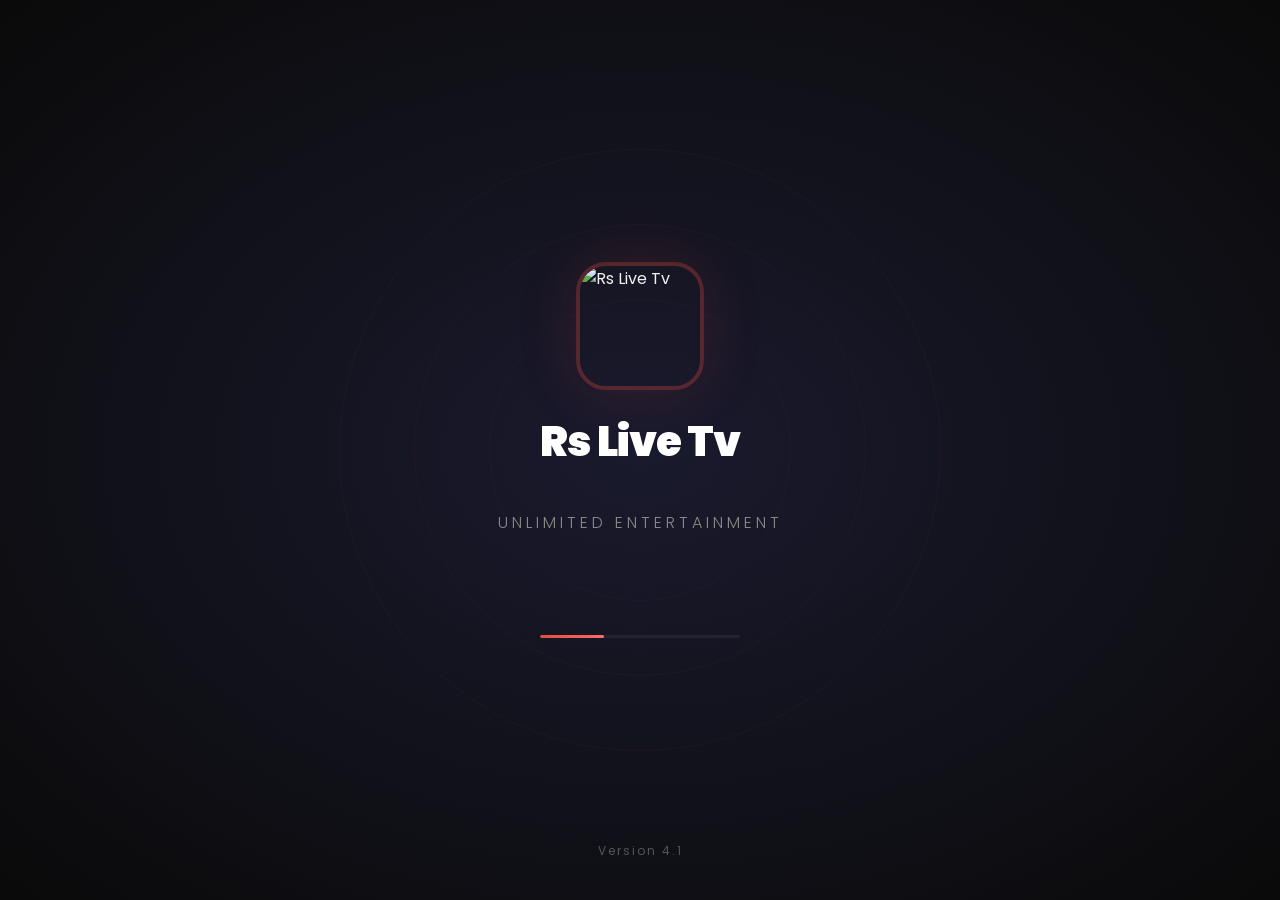
==== commit cb2c6745: "Add files via upload" ====
--- a/index.html
+++ b/index.html
@@ -4,127 +4,1015 @@
     <meta charset="utf-8" />
     <meta content="width=device-width, initial-scale=1, viewport-fit=cover" name="viewport" />
     <title>Rs Live Tv - The Unlimited Entertainment Here</title>
-    <meta name="description" content="Rs Live Tv - Watch Live TV, Movies, Cricket, Shorts and more." />
+    
+    <!-- ===== মেটা ট্যাগ (SEO) ===== -->
+    <meta name="description" content="Rs Live Tv - Watch Live TV, Movies, Cricket, Shorts and more. Unlimited entertainment at your fingertips." />
+    <meta name="keywords" content="Rs Live Tv, live tv, movies, cricket, shorts, reels, sports, entertainment, bangladesh tv, indian tv" />
+    <meta name="author" content="Rs Live Tv" />
+    <meta name="robots" content="index, follow" />
+    <link rel="canonical" href="https://rslive-tv-app-download.vercel.app/" />
+    
+    <!-- ===== ফুলস্ক্রিন অ্যাপ মেটা ===== -->
+    <meta name="apple-mobile-web-app-capable" content="yes" />
+    <meta name="apple-mobile-web-app-status-bar-style" content="black-translucent" />
+    <meta name="mobile-web-app-capable" content="yes" />
     <meta name="theme-color" content="#0a0a0a" />
+    <meta name="full-screen" content="yes" />
+    <meta name="x5-fullscreen" content="true" />
+    <meta name="360-fullscreen" content="true" />
+    <meta name="apple-touch-fullscreen" content="yes" />
+    <meta name="apple-mobile-web-app-title" content="Rs Live Tv" />
+    
+    <!-- ===== Manifest ===== -->
     <link rel="manifest" href="/manifest.json" />
     <link rel="apple-touch-icon" href="https://i.postimg.cc/mD1VCt2C/RS-Live.png" />
     
-    <script src="https://cdn.tailwindcss.com"></script>
+    <!-- ===== Open Graph (Facebook) ===== -->
+    <meta property="og:title" content="Rs Live Tv - Unlimited Entertainment" />
+    <meta property="og:description" content="Watch Live TV, Movies, Cricket, Shorts and more on Rs Live Tv." />
+    <meta property="og:type" content="website" />
+    <meta property="og:url" content="https://rslive-tv-app-download.vercel.app/" />
+    <meta property="og:image" content="https://i.postimg.cc/mD1VCt2C/RS-Live.png" />
+    
+    <!-- ===== Twitter Card ===== -->
+    <meta name="twitter:card" content="summary_large_image" />
+    <meta name="twitter:title" content="Rs Live Tv - Unlimited Entertainment" />
+    <meta name="twitter:description" content="Watch Live TV, Movies, Cricket, Shorts and more on Rs Live Tv." />
+    <meta name="twitter:image" content="https://i.postimg.cc/mD1VCt2C/RS-Live.png" />
+    
+    <!-- ===== Google Analytics ===== -->
+    <script async src="https://www.googletagmanager.com/gtag/js?id=G-DRBZH98TKH"></script>
+    <script>
+        window.dataLayer = window.dataLayer || [];
+        function gtag(){dataLayer.push(arguments);}
+        gtag('js', new Date());
+        gtag('config', 'G-DRBZH98TKH);
+    </script>
+    
+    <!-- ===== সিকিউরিটি হেডার ===== -->
+    <meta http-equiv="X-Content-Type-Options" content="nosniff" />
+    <meta http-equiv="X-Frame-Options" content="DENY" />
+    <meta http-equiv="X-XSS-Protection" content="1; mode=block" />
+    <meta name="referrer" content="no-referrer-when-downgrade" />
+    
+    <script src="https://cdn.tailwindcss.com">
+    </script>
     <link href="https://cdnjs.cloudflare.com/ajax/libs/font-awesome/6.5.1/css/all.min.css" rel="stylesheet" />
     <link rel="stylesheet" href="https://cdn.jsdelivr.net/npm/swiper@10/swiper-bundle.min.css" />
+    <link rel="preconnect" href="https://fonts.googleapis.com">
+    <link rel="preconnect" href="https://fonts.gstatic.com" crossorigin>
     <link href="https://fonts.googleapis.com/css2?family=Poppins:wght@400;500;600;700;800;900&display=swap" rel="stylesheet">
+    <link href="https://fonts.googleapis.com/css2?family=Baloo+2&display=swap" rel="stylesheet">
     <link rel="stylesheet" href="style.css">
-
     <style>
-        :root { --primary-red:#e74c3c; --bg-dark:#0d0d0d; --bg-card:#1a1a1a; --border-light:rgba(255,255,255,0.06); }
-        
-        /* ===== FINAL GAP FIX - সব পেজের জন্য ===== */
-        *{box-sizing:border-box}
-        html, body{margin:0 !important; padding:0 !important; background:#0a0a0a !important; overflow-x:hidden;}
-
-        #main-header{position:fixed !important; top:0 !important; left:0 !important; right:0 !important; height:56px !important; min-height:56px !important; margin:0 !important; background:#0a0a0a !important; z-index:40 !important; display:flex !important; align-items:center !important; justify-content:space-between !important; padding:0 16px !important;}
-
-        /* সব পেজের উপরের ফাঁকা 56px ফিক্স */
-        #home-page, #livetv-page, #cricket-page, #movies-page, #shorts-page, #grid-page-view, #player-page-view{
-            padding-top:56px !important; margin-top:0 !important; margin-bottom:0 !important; padding-bottom:70px !important;
-        }
-        #search-overlay{padding-top:0 !important; margin-top:0 !important;}
-
-        #banner-container{margin:0 !important; padding:0 !important; margin-bottom:8px !important;}
-        #home-sections-container{margin:0 !important; padding:8px 16px 0 16px !important;}
-        #livetv-category-bar, #cricket-page, #movies-page{margin-top:0 !important; padding-top:8px !important;}
-
-        /* নিচের ৫ বাটন একদম নিচে লাগানো - কোনো গ্যাপ নেই */
-        .bottom-nav{
-            position:fixed !important; bottom:0 !important; left:0 !important; right:0 !important;
-            width:100% !important; height:65px !important; margin:0 !important; padding:0 !important;
-            padding-bottom:env(safe-area-inset-bottom) !important;
-            background:#121212 !important; border-top:1px solid #222 !important;
-            display:flex !important; justify-content:space-around !important; align-items:center !important;
-            z-index:9999 !important;
-        }
-        .bottom-nav .nav-button.active{color:var(--primary-red) !important;}
-        main.w-full{padding:0 !important; margin:0 !important; padding-bottom:65px !important;}
-        footer, #ad-container{display:none !important;}
-
-        /* Splash */
-        #intro-splash{position:fixed;top:0;left:0;width:100%;height:100%;z-index:999999;background:radial-gradient(ellipse at center,#1a1a2e 0%,#0a0a0a 100%);display:flex;flex-direction:column;align-items:center;justify-content:center;transition:opacity 0.8s ease,transform 0.8s ease;}
-        #intro-splash.hide{opacity:0;transform:scale(1.1);pointer-events:none;}
-        .splash-logo{width:120px;height:120px;border-radius:30px;object-fit:cover;border:4px solid rgba(231,76,60,0.3);}
-        .splash-title{font-size:42px;font-weight:900;margin-top:20px;color:#fff;}
-        .splash-progress{margin-top:30px;width:200px;height:3px;background:rgba(255,255,255,0.06);border-radius:10px;overflow:hidden}
-        .splash-progress-bar{height:100%;width:0%;background:linear-gradient(90deg,#e74c3c,#ff6b6b);border-radius:10px;transition:width 0.3s ease}
-        .splash-version{position:absolute;bottom:40px;color:#555;font-size:12px;}
-        #app-shell{display:none}#app-shell.visible{display:block}
-        #shorts-page{padding:0 !important;margin:0 !important;padding-top:56px !important;height:100vh !important;}
-        #shorts-page iframe{width:100%;height:calc(100vh - 56px);border:none;background:#000;display:block}
-        .scrollbar-hide::-webkit-scrollbar{display:none}.scrollbar-hide{scrollbar-width:none}
-        .drawer-header-logo{display:flex;align-items:center;justify-content:space-between;padding:16px 18px;border-bottom:1px solid var(--border-light);background:rgba(255,255,255,0.02)}
-        .drawer-header-left{display:flex;align-items:center;gap:14px}.drawer-logo-img{height:48px;width:48px;border-radius:12px;object-fit:cover;border:2px solid var(--border-light)}.drawer-brand-logo{font-size:26px;font-weight:900;color:#fff}.drawer-tagline{font-size:12px;color:#ccc}
-        .drawer-link{display:flex;align-items:center;padding:10px 12px;border-radius:10px;color:#ccc;gap:12px;text-decoration:none}.drawer-link i{width:24px;text-align:center;color:var(--primary-red)}
+        /* ============================================
+           INTRO SPLASH SCREEN - আপডেটেড এনিমেশন
+           ============================================ */
+        #intro-splash {
+            position: fixed;
+            top: 0;
+            left: 0;
+            width: 100%;
+            height: 100%;
+            z-index: 999999;
+            background: radial-gradient(ellipse at center, #1a1a2e 0%, #0a0a0a 100%);
+            display: flex;
+            flex-direction: column;
+            align-items: center;
+            justify-content: center;
+            transition: opacity 0.8s ease, transform 0.8s ease;
+        }
+        #intro-splash.hide {
+            opacity: 0;
+            transform: scale(1.1);
+            pointer-events: none;
+        }
+
+        /* ===== লোগো এনিমেশন ===== */
+        .splash-logo {
+            width: 120px;
+            height: 120px;
+            border-radius: 30px;
+            object-fit: cover;
+            border: 4px solid rgba(231, 76, 60, 0.3);
+            box-shadow: 0 0 60px rgba(231, 76, 60, 0.15);
+            animation: logoFloat 2.5s ease-in-out infinite;
+        }
+        @keyframes logoFloat {
+            0% { transform: translateY(0) scale(1); box-shadow: 0 0 60px rgba(231, 76, 60, 0.15); }
+            50% { transform: translateY(-15px) scale(1.03); box-shadow: 0 0 80px rgba(231, 76, 60, 0.25); }
+            100% { transform: translateY(0) scale(1); box-shadow: 0 0 60px rgba(231, 76, 60, 0.15); }
+        }
+
+        /* ===== টাইটেল এনিমেশন ===== */
+        .splash-title {
+            font-size: 42px;
+            font-weight: 900;
+            margin-top: 20px;
+            color: #ffffff;
+            letter-spacing: -1px;
+            animation: titlePulse 2.5s ease-in-out infinite;
+        }
+        @keyframes titlePulse {
+            0% { filter: drop-shadow(0 0 10px rgba(231, 76, 60, 0.3)); transform: scale(1); }
+            50% { filter: drop-shadow(0 0 40px rgba(231, 76, 60, 0.6)); transform: scale(1.02); }
+            100% { filter: drop-shadow(0 0 10px rgba(231, 76, 60, 0.3)); transform: scale(1); }
+        }
+
+        /* ===== সাবটাইটেল এনিমেশন ===== */
+        .splash-subtitle {
+            color: #888;
+            font-size: 16px;
+            margin-top: 8px;
+            letter-spacing: 4px;
+            text-transform: uppercase;
+            font-weight: 300;
+            opacity: 0;
+            animation: fadeInUp 0.8s ease 0.5s forwards;
+        }
+        @keyframes fadeInUp {
+            from { opacity: 0; transform: translateY(20px); }
+            to { opacity: 1; transform: translateY(0); }
+        }
+
+        /* ===== ডট লোডার এনিমেশন ===== */
+        .splash-loader {
+            margin-top: 40px;
+            display: flex;
+            gap: 12px;
+            align-items: center;
+            opacity: 0;
+            animation: fadeInUp 0.6s ease 0.8s forwards;
+        }
+        .splash-loader .dot {
+            width: 14px;
+            height: 14px;
+            border-radius: 50%;
+            background: #e74c3c;
+            animation: dotBounce 1.4s ease-in-out infinite both;
+        }
+        .splash-loader .dot:nth-child(1) { animation-delay: -0.32s; }
+        .splash-loader .dot:nth-child(2) { animation-delay: -0.16s; }
+        .splash-loader .dot:nth-child(3) { animation-delay: 0s; }
+        @keyframes dotBounce {
+            0%, 80%, 100% { transform: scale(0); }
+            40% { transform: scale(1); }
+        }
+
+        /* ===== প্রোগ্রেস বার এনিমেশন ===== */
+        .splash-progress {
+            margin-top: 30px;
+            width: 200px;
+            height: 3px;
+            background: rgba(255,255,255,0.06);
+            border-radius: 10px;
+            overflow: hidden;
+            position: relative;
+            opacity: 0;
+            animation: fadeInUp 0.6s ease 1s forwards;
+        }
+        .splash-progress-bar {
+            height: 100%;
+            width: 0%;
+            background: linear-gradient(90deg, #e74c3c, #ff6b6b, #e74c3c);
+            background-size: 200% 100%;
+            border-radius: 10px;
+            transition: width 0.3s ease;
+            animation: shimmerProgress 1.5s linear infinite;
+        }
+        @keyframes shimmerProgress {
+            0% { background-position: 200% 0; }
+            100% { background-position: -200% 0; }
+        }
+
+        /* ===== ভার্সন টেক্সট এনিমেশন ===== */
+        .splash-version {
+            position: absolute;
+            bottom: 40px;
+            color: #555;
+            font-size: 12px;
+            letter-spacing: 2px;
+            opacity: 0;
+            animation: fadeInUp 0.6s ease 1.2s forwards;
+        }
+
+        /* ===== অতিরিক্ত ডেকোরেটিভ সার্কেল ===== */
+        .splash-ring {
+            position: absolute;
+            border-radius: 50%;
+            border: 1px solid rgba(231,76,60,0.05);
+            animation: ringExpand 4s ease-out infinite;
+        }
+        .splash-ring:nth-child(1) {
+            width: 300px;
+            height: 300px;
+            animation-delay: 0s;
+        }
+        .splash-ring:nth-child(2) {
+            width: 450px;
+            height: 450px;
+            animation-delay: 1.5s;
+        }
+        .splash-ring:nth-child(3) {
+            width: 600px;
+            height: 600px;
+            animation-delay: 3s;
+        }
+        @keyframes ringExpand {
+            0% { transform: scale(0.8); opacity: 0.6; }
+            100% { transform: scale(1.5); opacity: 0; }
+        }
+
+        /* ===== কালার ভেরিয়েবল ===== */
+        :root {
+            --primary-red: #e74c3c;
+            --primary-red-dark: #c0392b;
+            --bg-dark: #0d0d0d;
+            --bg-card: #1a1a1a;
+            --text-primary: #ffffff;
+            --text-secondary: #cccccc;
+            --text-light: #aaaaaa;
+            --border-light: rgba(255,255,255,0.06);
+        }
+
+        /* ===== সব পেজের সব টেক্সট সেন্টার ===== */
+        #home-sections-container,
+        #cricket-page,
+        #movies-page,
+        #shorts-page,
+        #home-sections-container *,
+        #cricket-page *,
+        #movies-page *,
+        #shorts-page * {
+            text-align: center !important;
+        }
+
+        /* ব্যানার সম্পূর্ণ অদৃশ্য */
+        #ad-container {
+            display: none !important;
+        }
+
+        /* ===== সাইটবার (ড্রয়ার) ===== */
+        .drawer-header-logo {
+            display: flex;
+            align-items: center;
+            justify-content: space-between;
+            padding: 16px 18px;
+            border-bottom: 1px solid var(--border-light);
+            background: rgba(255, 255, 255, 0.02);
+        }
+
+        .drawer-header-left {
+            display: flex;
+            align-items: center;
+            gap: 14px;
+        }
+
+        .drawer-logo-img {
+            height: 48px;
+            width: 48px;
+            border-radius: 12px;
+            object-fit: cover;
+            border: 2px solid var(--border-light);
+            flex-shrink: 0;
+        }
+
+        .drawer-brand-info {
+            display: flex;
+            flex-direction: column;
+            align-items: flex-start;
+            gap: 0px;
+        }
+
+        .drawer-brand-logo {
+            font-size: 26px;
+            font-weight: 900;
+            color: var(--text-primary);
+            letter-spacing: -0.3px;
+            line-height: 1.2;
+            margin: 0;
+            padding: 0;
+        }
+
+        .drawer-tagline {
+            font-size: 12px;
+            font-weight: 500;
+            color: var(--text-secondary);
+            letter-spacing: 0.5px;
+            opacity: 0.8;
+            margin-top: -2px;
+        }
+
+        .drawer-link {
+            display: flex;
+            align-items: center;
+            padding: 10px 12px;
+            border-radius: 10px;
+            color: var(--text-secondary);
+            transition: 0.2s;
+            gap: 12px;
+            text-decoration: none;
+        }
+        .drawer-link:hover {
+            background: #2a2a2a;
+            color: var(--text-primary);
+        }
+        .drawer-link i {
+            width: 24px;
+            text-align: center;
+            color: var(--primary-red);
+        }
+
+        /* ডিভাইডার - হালকা সাদা */
+        .drawer-divider {
+            border-color: var(--border-light) !important;
+        }
+
+        /* পপআপ স্টাইল */
+        .custom-popup {
+            position: fixed;
+            top: 0;
+            left: 0;
+            width: 100%;
+            height: 100%;
+            background: rgba(0, 0, 0, 0.8);
+            z-index: 99999;
+            display: none;
+            justify-content: center;
+            align-items: center;
+        }
+        .custom-popup.active {
+            display: flex;
+        }
+        .popup-content {
+            background: var(--bg-card);
+            border-radius: 20px;
+            padding: 30px 24px;
+            max-width: 360px;
+            width: 90%;
+            text-align: center;
+            border: 2px solid var(--primary-red);
+            box-shadow: 0 0 40px rgba(231, 76, 60, 0.15);
+        }
+        .popup-content h3 {
+            color: var(--text-primary);
+            font-size: 22px;
+            font-weight: 700;
+            margin-bottom: 8px;
+        }
+        .popup-content p {
+            color: var(--text-secondary);
+            font-size: 14px;
+            margin-bottom: 16px;
+        }
+        .popup-content .popup-icon {
+            font-size: 48px;
+            color: var(--primary-red);
+            margin-bottom: 10px;
+            display: block;
+        }
+        .popup-close-btn {
+            background: var(--primary-red);
+            color: #ffffff;
+            font-weight: 700;
+            padding: 8px 28px;
+            border-radius: 30px;
+            border: 2px solid var(--primary-red);
+            cursor: pointer;
+            transition: 0.2s;
+            font-size: 15px;
+        }
+        .popup-close-btn:hover {
+            background: var(--primary-red-dark);
+            border-color: var(--primary-red-dark);
+            transform: scale(1.02);
+        }
+
+        /* হেডার – নাম বাদ, শুধু বার এবং সার্চ */
+        #main-header .header-brand-text {
+            display: none !important;
+        }
+
+        /* ===== ফুডার টেক্সট ===== */
+        .version-text {
+            color: var(--text-light) !important;
+            font-size: 11px;
+            letter-spacing: 0.5px;
+        }
+        .version-text strong {
+            color: var(--text-light) !important;
+            font-weight: 600;
+            letter-spacing: 0.3px;
+        }
+
+        /* ===== নেভিগেশন বাটন ===== */
+        .bottom-nav .nav-button.active {
+            color: var(--primary-red) !important;
+        }
+        .bottom-nav .nav-button.active .nav-icon {
+            color: var(--primary-red) !important;
+        }
+
+        ::-webkit-scrollbar {
+            width: 4px;
+            height: 4px;
+        }
+        ::-webkit-scrollbar-track {
+            background: var(--bg-dark);
+        }
+        ::-webkit-scrollbar-thumb {
+            background: var(--primary-red);
+            border-radius: 10px;
+        }
+
+        @media (max-width: 480px) {
+            .drawer-brand-logo {
+                font-size: 22px;
+            }
+            .drawer-logo-img {
+                height: 40px;
+                width: 40px;
+            }
+            .drawer-tagline {
+                font-size: 10px;
+            }
+            .splash-title {
+                font-size: 28px;
+            }
+            .splash-logo {
+                width: 80px;
+                height: 80px;
+            }
+            .splash-progress {
+                width: 140px;
+            }
+            .splash-ring:nth-child(1) { width: 200px; height: 200px; }
+            .splash-ring:nth-child(2) { width: 300px; height: 300px; }
+            .splash-ring:nth-child(3) { width: 400px; height: 400px; }
+        }
+
+        /* ===== সিকিউরিটি স্টাইল ===== */
+        * {
+            -webkit-touch-callout: none;
+            -webkit-user-select: none;
+            user-select: none;
+        }
+        input, textarea {
+            -webkit-user-select: text;
+            user-select: text;
+        }
+
+        .scrollbar-hide::-webkit-scrollbar {
+            display: none;
+        }
+        .scrollbar-hide {
+            -ms-overflow-style: none;
+            scrollbar-width: none;
+        }
+
+        /* ===== অ্যাপ শো ===== */
+        #app-shell {
+            display: none;
+        }
+        #app-shell.visible {
+            display: block;
+        }
+
+        /* ===== SHORTS পেজ স্টাইল (iframe এর জন্য) ===== */
+        #shorts-page {
+            padding: 0;
+            margin: 0;
+            width: 100%;
+            height: calc(100vh - 70px);
+            position: relative;
+        }
+        #shorts-page iframe {
+            width: 100%;
+            height: 100%;
+            border: none;
+            background: #000;
+            display: block;
+        }
+        @media (max-width: 480px) {
+            #shorts-page {
+                height: calc(100vh - 60px);
+            }
+        }
+
+        /* ============================================
+           ফুলস্ক্রিন অ্যাপ স্টাইল
+           ============================================ */
+        .app-mode {
+            padding-top: env(safe-area-inset-top);
+            padding-bottom: env(safe-area-inset-bottom);
+        }
+
+        /* ফুলস্ক্রিন বাটন পুরোপুরি রিমুভ করা হয়েছে */
     </style>
 </head>
 <body>
 
+    <!-- ============================================
+    INTRO SPLASH SCREEN - আপডেটেড এনিমেশন
+    ============================================ -->
     <div id="intro-splash">
+        <!-- ডেকোরেটিভ রিং -->
+        <div class="splash-ring"></div>
+        <div class="splash-ring"></div>
+        <div class="splash-ring"></div>
+        
         <img src="https://i.postimg.cc/mD1VCt2C/RS-Live.png" alt="Rs Live Tv" class="splash-logo">
         <h1 class="splash-title">Rs Live Tv</h1>
-        <div class="splash-progress"><div class="splash-progress-bar" id="splashProgressBar"></div></div>
+        <p class="splash-subtitle">Unlimited Entertainment</p>
+        <div class="splash-loader">
+            <div class="dot"></div>
+            <div class="dot"></div>
+            <div class="dot"></div>
+        </div>
+        <div class="splash-progress">
+            <div class="splash-progress-bar" id="splashProgressBar"></div>
+        </div>
         <span class="splash-version">Version 4.1</span>
     </div>
 
+    <!-- ===== কাস্টম পপআপ ===== -->
+    <div id="custom-popup" class="custom-popup">
+        <div class="popup-content">
+            <span class="popup-icon" id="popup-icon"><i class="fas fa-gamepad"></i></span>
+            <h3 id="popup-title">Games Zone</h3>
+            <p id="popup-desc">🎮 This feature will be available soon. Stay tuned for exciting games!</p>
+            <button class="popup-close-btn" id="popup-close-btn">Close</button>
+        </div>
+    </div>
+
+    <!-- ===== Drawer (সাইটবার) ===== -->
     <div id="drawer-overlay" class="fixed inset-0 bg-black/60 z-[90] hidden"></div>
-    <nav id="nav-drawer" class="fixed top-0 left-0 h-full w-72 max-w-[80vw] bg-gradient-to-b from-[#1a1a1a] to-[#0d0d0d] z-[91] flex flex-col transform -translate-x-full transition-transform duration-300">
-        <div class="drawer-header-logo"><div class="drawer-header-left"><img src="https://i.postimg.cc/mD1VCt2C/RS-Live.png" class="drawer-logo-img"><div><h2 class="drawer-brand-logo">Rs Live Tv</h2><span class="drawer-tagline">✦ Unlimited Entertainment</span></div></div></div>
+    <nav id="nav-drawer" class="fixed top-0 left-0 h-full w-72 max-w-[80vw] bg-gradient-to-b from-[#1a1a1a] to-[#0d0d0d] z-[91] flex flex-col transform -translate-x-full transition-transform duration-300 ease-in-out">
+        <div class="drawer-header-logo">
+            <div class="drawer-header-left">
+                <img src="https://i.postimg.cc/mD1VCt2C/RS-Live.png" alt="Rs Live Tv" class="drawer-logo-img">
+                <div class="drawer-brand-info">
+                    <h2 class="drawer-brand-logo">Rs Live Tv</h2>
+                    <span class="drawer-tagline">✦ Unlimited Entertainment</span>
+                </div>
+            </div>
+        </div>
+        <div class="flex-grow p-4 overflow-y-auto">
+            <div class="space-y-2">
+                <a href="#" class="drawer-link" data-popup="games">
+                    <i class="fas fa-gamepad w-6"></i>
+                    <span>Games Zone</span>
+                </a>
+                <a href="#" class="drawer-link" data-popup="support">
+                    <i class="fas fa-headset w-6"></i>
+                    <span>User Support</span>
+                </a>
+            </div>
+            <hr class="drawer-divider my-4">
+            <div>
+                <div class="text-gray-400 text-sm font-semibold mb-3 px-3">SETTINGS</div>
+                <div class="flex items-center justify-between bg-gray-800/50 rounded-lg px-3 py-2.5">
+                    <label for="autoplay-toggle" class="font-medium text-gray-200">Autoplay Next</label>
+                    <label class="relative inline-flex items-center cursor-pointer">
+                        <input type="checkbox" id="autoplay-toggle" class="sr-only peer">
+                        <div class="w-11 h-6 bg-gray-600 rounded-full peer peer-checked:after:translate-x-full peer-checked:after:border-white after:content-[''] after:absolute after:top-0.5 after:left-[2px] after:bg-white after:border-gray-300 after:border after:rounded-full after:h-5 after:w-5 after:transition-all peer-checked:bg-[#e74c3c]"></div>
+                    </label>
+                </div>
+            </div>
+            <hr class="drawer-divider my-4">
+            <div>
+                <div class="text-gray-400 text-sm font-semibold mb-3 px-3">CONNECT WITH US</div>
+                <a href="https://rslive-tv-app-download.vercel.app/" class="drawer-link"><i class="fas fa-globe-americas w-6"></i><span>Visit Website</span></a>
+                <a href="https://t.me/rslivetv" class="drawer-link"><i class="fab fa-telegram-plane w-6"></i><span>Join Telegram</span></a>
+                <a href="#" class="drawer-link"><i class="fas fa-shield-alt w-6"></i><span>Privacy Policy</span></a>
+            </div>
+        </div>
+        <div class="text-center text-xs p-4 border-t drawer-divider">
+            <span class="version-text">Version 4.1 | By <strong>Rs Live Tv</strong></span>
+        </div>
     </nav>
 
+    <!-- ===== Main App ===== -->
     <div id="app-shell">
-        <header id="main-header">
+        <!-- হেডার - শুধু বার + সার্চ -->
+        <header id="main-header" class="fixed top-0 left-0 w-full z-40 transition-all duration-300 px-4 py-3 flex items-center justify-between bg-gradient-to-b from-black/90 to-transparent">
             <div class="flex items-center gap-3">
-                <button id="drawer-open-btn" class="text-xl text-gray-200"><i class="fas fa-bars"></i></button>
-                <span class="text-white font-bold text-lg">Rs <span class="text-[#e74c3c]">Live</span></span>
+                <button id="drawer-open-btn" aria-label="Open Menu" class="text-xl text-gray-200 hover:text-[#e74c3c] transition-transform hover:scale-110">
+                    <i class="fas fa-bars"></i>
+                </button>
+                <span class="text-white font-bold text-lg hidden sm:block">Rs <span class="text-[#e74c3c]">Live</span></span>
             </div>
             <div class="flex items-center gap-5">
-                <button id="search-open-btn" class="text-xl text-gray-200"><i class="fas fa-search"></i></button>
-                <a href="account.html" class="w-8 h-8 rounded-full overflow-hidden border border-gray-500 bg-gray-800"><img src="https://img.icons8.com/bubbles/100/user.png" class="w-full h-full object-cover p-0.5"></a>
+                <button id="search-open-btn" aria-label="Search" class="text-xl text-gray-200 hover:text-[#e74c3c] transition-colors">
+                    <i class="fas fa-search"></i>
+                </button>
+                <a href="account.html" id="user-profile-link" class="w-8 h-8 rounded-full overflow-hidden border border-gray-500 cursor-pointer hover:border-[#e74c3c] transition-colors bg-gray-800">
+                    <img id="header-profile-img" src="https://img.icons8.com/bubbles/100/user.png" alt="Profile" class="w-full h-full object-cover p-0.5">
+                </a>
             </div>
         </header>
 
-        <main class="w-full">
+        <main class="w-full pb--10">
             <div id="home-page" class="page-content active">
-                <section id="banner-container" class="relative w-full h-[60vw] max-h-[480px] min-h-[250px] bg-[#1a1a1a] overflow-hidden"></section>
-                <div id="home-sections-container" class="space-y-4"></div>
+                <section id="banner-container" class="relative w-full h-[60vw] max-h-[480px] min-h-[250px] bg-[#1a1a1a] mb-6 overflow-hidden">
+                    <div class="shimmer w-full h-full absolute inset-0"></div>
+                    <div class="absolute bottom-0 left-0 w-full h-24 bg-gradient-to-t from-[#0a0a0a] via-[#0a0a0a]/60 to-transparent z-10 pointer-events-none"></div>
+                </section>
+                <div id="home-sections-container" class="space-y-8 px-4 md:px-6"></div>
             </div>
-            <div id="livetv-page" class="page-content px-4"><div id="livetv-category-bar" class="flex overflow-x-auto gap-3 pb-3 mb-4 scrollbar-hide"></div><div id="livetv-grid-container" class="grid grid-cols-4 sm:grid-cols-5 md:grid-cols-6 lg:grid-cols-8 gap-4"></div></div>
-            <div id="cricket-page" class="page-content px-4"></div>
-            <div id="movies-page" class="page-content px-4"></div>
-            <div id="shorts-page" class="page-content"><iframe src="shorts.html" id="shorts-iframe" allow="autoplay; fullscreen"></iframe></div>
+
+            <div id="livetv-page" class="page-content px-4 md:px-6 pt-24 pb-10">
+                <div id="livetv-category-bar" class="flex overflow-x-auto gap-3 pb-3 mb-4 scrollbar-hide -mx-4 px-4"></div>
+                <div id="livetv-grid-container" class="grid grid-cols-4 sm:grid-cols-5 md:grid-cols-6 lg:grid-cols-8 gap-4"></div>
+            </div>
+            <div id="cricket-page" class="page-content space-y-8 px-4 md:px-6 pt-24 pb-10"></div>
+            <div id="movies-page" class="page-content space-y-8 px-4 md:px-6 pt-24 pb-10"></div>
+            
+            <!-- ===== SHORTS পেজ - iframe দিয়ে shorts.html লোড ===== -->
+            <div id="shorts-page" class="page-content">
+                <iframe src="shorts.html" id="shorts-iframe" allow="autoplay; fullscreen" loading="lazy"></iframe>
+            </div>
+        </main>
+
+        <footer class="bg-[#0B0B0B] text-gray-400 pt-10 text-sm mt-auto"></footer>
+    </div>
+
+    <!-- ব্যানার DOM-এ আছে কিন্তু অদৃশ্য -->
+    <div id="ad-container">
+        <img src="https://banglarmritshilpo.top/InShot_20251108_225429253.gif" alt="Banner" style="width: 100%; height: auto; display: block;">
+    </div>
+
+    <!-- ===== নেভিগেশন - HOME বাটন active থাকবে (ডিফল্ট) ===== -->
+    <nav class="bottom-nav">
+        <button data-target="home-page" class="nav-button active">
+            <i class="fas fa-house nav-icon"></i>
+            <span>HOME</span>
+        </button>
+        <button data-target="cricket-page" class="nav-button">
+            <i class="fas fa-trophy nav-icon"></i>
+            <span>EVENTS</span>
+        </button>
+        <button data-target="shorts-page" class="nav-button">
+            <i class="fas fa-bolt nav-icon"></i>
+            <span>SHORTS</span>
+        </button>
+        <button data-target="livetv-page" class="nav-button">
+            <i class="fas fa-tv nav-icon"></i>
+            <span>LIVE TV</span>
+        </button>
+        <button data-target="movies-page" class="nav-button">
+            <i class="fas fa-film nav-icon"></i>
+            <span>MOVIES</span>
+        </button>
+    </nav>
+
+    <div id="grid-page-view">
+        <header class="flex items-center p-4 bg-black/90 backdrop-blur-sm sticky top-0 z-10 border-b border-gray-800"><button id="grid-back-btn" class="text-xl mr-4 hover:text-[#e74c3c]"><i class="fas fa-arrow-left"></i></button><h2 id="grid-page-title" class="text-lg font-bold truncate"></h2></header>
+        <main id="grid-page-content" class="p-4 grid grid-cols-2 sm:grid-cols-3 md:grid-cols-4 lg:grid-cols-5 gap-4"></main>
+    </div>
+
+    <div id="search-overlay" class="flex-col p-4">
+        <header class="flex items-center w-full mb-4 gap-3">
+            <button id="search-back-btn" class="text-2xl text-gray-300"><i class="fas fa-arrow-left"></i></button>
+            <input id="search-input" type="text" placeholder="Search" class="w-full bg-[#1a1a1a] text-lg text-white rounded-full py-2.5 pl-5 pr-24 focus:outline-none focus:ring-2 focus:ring-[#e74c3c]">
+            <div class="absolute inset-y-0 right-0 flex items-center pr-4 gap-3">
+                <button id="search-clear-btn" class="text-xl text-gray-400 hidden"><i class="fas fa-times-circle"></i></button>
+                <button id="voice-search-btn" class="text-xl text-gray-300"><i class="fa-solid fa-microphone"></i></button>
+            </div>
+        </header>
+        <main id="search-results-container" class="w-full flex-1 overflow-y-auto pr-2 scrollbar-hide">
+            <div id="top-searches-container">
+                <h3 class="text-lg font-bold text-white mb-4"><i class="fas fa-fire text-[#e74c3c]"></i> Top Searches</h3>
+                <div id="top-searches-pills" class="flex flex-wrap gap-3"></div>
+            </div>
+            <div id="search-results-list" class="hidden"></div>
+            <div id="search-no-results" class="text-center text-gray-500 mt-10 hidden">No results found.</div>
         </main>
     </div>
 
-    <nav class="bottom-nav">
-        <button data-target="home-page" class="nav-button active"><i class="fas fa-house nav-icon"></i><span>HOME</span></button>
-        <button data-target="cricket-page" class="nav-button"><i class="fas fa-trophy nav-icon"></i><span>EVENTS</span></button>
-        <button data-target="shorts-page" class="nav-button"><i class="fas fa-bolt nav-icon"></i><span>SHORTS</span></button>
-        <button data-target="livetv-page" class="nav-button"><i class="fas fa-tv nav-icon"></i><span>LIVE TV</span></button>
-        <button data-target="movies-page" class="nav-button"><i class="fas fa-film nav-icon"></i><span>MOVIES</span></button>
-    </nav>
-
-    <div id="grid-page-view" class="fixed inset-0 bg-[#0a0a0a] z-[80] hidden overflow-y-auto"><header class="flex items-center p-4 bg-black/90 sticky top-0 z-10 border-b border-gray-800"><button id="grid-back-btn" class="text-xl mr-4"><i class="fas fa-arrow-left"></i></button><h2 id="grid-page-title" class="text-lg font-bold truncate"></h2></header><main id="grid-page-content" class="p-4 grid grid-cols-2 sm:grid-cols-3 md:grid-cols-4 gap-4"></main></div>
-
-    <script src="https://cdn.jsdelivr.net/npm/swiper@10/swiper-bundle.min.js"></script>
-    <script src="https://cdn.jsdelivr.net/npm/hls.js@latest"></script>
-    <script type="module" src="main.js"></script>
+    <div id="player-page-view">
+        <header class="p-4 bg-black/90 backdrop-blur-sm sticky top-0 z-20 flex items-center"><button id="player-back-btn" class="text-xl mr-4 hover:text-[#e74c3c]"><i class="fas fa-arrow-left"></i></button><h2 id="player-page-title-header" class="text-lg font-bold truncate"></h2></header>
+        <section id="player-container" class="w-full bg-black">
+            <div id="player-wrapper"><div class="player-content"><i class="fas fa-spinner fa-spin text-4xl text-gray-500"></i></div></div>
+        </section>
+        <main class="w-full max-w-7xl mx-auto px-4 sm:px-6 lg:px-8">
+            <section id="action-bar" class="py-4 flex flex-wrap gap-4 items-center justify-between text-gray-400 border-b border-gray-800"><div class="flex items-center space-x-6"><button id="like-btn" class="action-btn flex items-center space-x-2"><i class="far fa-thumbs-up text-xl"></i><span id="like-count">0</span></button><button id="dislike-btn" class="action-btn flex items-center space-x-2"><i class="far fa-thumbs-down text-xl"></i><span id="dislike-count">0</span></button><button id="comment-btn" class="action-btn flex items-center space-x-2"><i class="far fa-comment-alt text-xl"></i><span>Comment</span></button></div><button id="report-btn" class="action-btn flex items-center space-x-2"><i class="far fa-flag text-xl"></i><span>Report</span></button></section>
+            <section id="movie-info" class="py-6"></section>
+            <section id="related-content" class="py-6"><h3 id="related-title" class="text-white text-lg font-semibold mb-3"></h3><div id="related-content-container" class="flex items-start space-x-4 overflow-x-auto scrollbar-hide pb-2"></div></section>
+        </main>
+        <section id="comment-section" class="flex flex-col"><header class="p-4 border-b border-gray-700 flex justify-between items-center"><h3 class="text-lg font-semibold">Comments</h3><button id="close-comments-btn" class="text-2xl hover:text-white text-gray-400">×</button></header><div id="comments-list" class="flex-grow p-4 overflow-y-auto"></div><form id="comment-form" class="p-4 border-t border-gray-700 flex items-center"><input id="comment-input" type="text" class="w-full bg-gray-800 text-white rounded-l-md p-2 focus:outline-none focus:ring-2 focus:ring-[#e74c3c]" placeholder="Add a comment..."><button type="submit" class="bg-[#e74c3c] text-white p-2 rounded-r-md hover:bg-[#c0392b] font-semibold">Send</button></form></section>
+    </div>
+
+    <script src="https://cdn.jsdelivr.net/npm/swiper@10/swiper-bundle.min.js">
+    </script>
+    <script src="https://cdn.jsdelivr.net/npm/hls.js@latest">
+    </script>
+    <script type="module" src="main.js">
+    </script>
+
+    <!-- ===== সিকিউরিটি + গুগল অ্যানালিটিক্স + কাস্টম JS ===== -->
     <script>
-    (function(){
-        const splash=document.getElementById('intro-splash'); const appShell=document.getElementById('app-shell'); const progressBar=document.getElementById('splashProgressBar');
-        let progress=0; const interval=setInterval(function(){progress+=Math.random()*8+2; if(progress>100)progress=100; progressBar.style.width=progress+'%'; if(progress>=100){clearInterval(interval); setTimeout(function(){splash.classList.add('hide'); appShell.classList.add('visible'); setTimeout(()=>{splash.style.display='none'},800)},500)}},200);
-        const drawerOpenBtn=document.getElementById('drawer-open-btn'); const drawerOverlay=document.getElementById('drawer-overlay'); const navDrawer=document.getElementById('nav-drawer');
-        const openDrawer=()=>{navDrawer.classList.remove('-translate-x-full');drawerOverlay.classList.remove('hidden')}; const closeDrawer=()=>{navDrawer.classList.add('-translate-x-full');drawerOverlay.classList.add('hidden')};
-        drawerOpenBtn.addEventListener('click',openDrawer); drawerOverlay.addEventListener('click',closeDrawer);
-        document.querySelectorAll('.page-content').forEach(p=>p.style.display='none'); document.getElementById('home-page').style.display='block';
-        document.querySelectorAll('.nav-button').forEach(btn=>{btn.addEventListener('click',function(){document.querySelectorAll('.nav-button').forEach(b=>b.classList.remove('active'));this.classList.add('active');const target=this.dataset.target;document.querySelectorAll('.page-content').forEach(p=>{if(p.id!=='shorts-page' || target!=='shorts-page') p.style.display='none'; else p.style.display='none'}); document.getElementById(target).style.display='block';})});
-    })();
+        (function() {
+            'use strict';
+            
+            // ==========================================
+            // 0. INTRO SPLASH SCREEN - প্রোগ্রেস বার সহ
+            // ==========================================
+            const splash = document.getElementById('intro-splash');
+            const appShell = document.getElementById('app-shell');
+            const progressBar = document.getElementById('splashProgressBar');
+
+            let progress = 0;
+            const interval = setInterval(function() {
+                progress += Math.random() * 8 + 2;
+                if (progress > 100) progress = 100;
+                progressBar.style.width = progress + '%';
+                if (progress >= 100) {
+                    clearInterval(interval);
+                    setTimeout(function() {
+                        splash.classList.add('hide');
+                        appShell.classList.add('visible');
+                        setTimeout(function() {
+                            splash.style.display = 'none';
+                        }, 800);
+                    }, 500);
+                }
+            }, 200);
+
+            // নিরাপত্তা: ৬ সেকেন্ড পর জোর করে হাইড
+            setTimeout(function() {
+                if (progress < 100) {
+                    clearInterval(interval);
+                    progressBar.style.width = '100%';
+                    setTimeout(function() {
+                        splash.classList.add('hide');
+                        appShell.classList.add('visible');
+                        setTimeout(function() {
+                            splash.style.display = 'none';
+                        }, 800);
+                    }, 600);
+                }
+            }, 6000);
+
+            // ==========================================
+            // 1. DRAWER TOGGLE
+            // ==========================================
+            const drawerOpenBtn = document.getElementById('drawer-open-btn');
+            const drawerOverlay = document.getElementById('drawer-overlay');
+            const navDrawer = document.getElementById('nav-drawer');
+
+            function openDrawer() {
+                navDrawer.classList.remove('-translate-x-full');
+                drawerOverlay.classList.remove('hidden');
+                document.body.style.overflow = 'hidden';
+            }
+
+            function closeDrawer() {
+                navDrawer.classList.add('-translate-x-full');
+                drawerOverlay.classList.add('hidden');
+                document.body.style.overflow = '';
+            }
+            
+            if (drawerOpenBtn && drawerOverlay && navDrawer) {
+                drawerOpenBtn.addEventListener('click', openDrawer);
+                drawerOverlay.addEventListener('click', closeDrawer);
+            }
+
+            // ==========================================
+            // 2. POPUP SYSTEM
+            // ==========================================
+            const popup = document.getElementById('custom-popup');
+            const popupIcon = document.getElementById('popup-icon');
+            const popupTitle = document.getElementById('popup-title');
+            const popupDesc = document.getElementById('popup-desc');
+            const popupClose = document.getElementById('popup-close-btn');
+
+            const popupData = {
+                games: {
+                    icon: '<i class="fas fa-gamepad"></i>',
+                    title: '🎮 Games Zone',
+                    desc: 'Exciting games are coming soon! Stay tuned for cricket, puzzle, and more fun games.'
+                },
+                support: {
+                    icon: '<i class="fas fa-headset"></i>',
+                    title: '📞 User Support',
+                    desc: 'Facing any issue? Contact our support team 24/7. We\'re here to help you!'
+                }
+            };
+
+            document.querySelectorAll('.drawer-link[data-popup]').forEach(link => {
+                link.addEventListener('click', function(e) {
+                    e.preventDefault();
+                    const type = this.dataset.popup;
+                    if (type && popupData[type]) {
+                        const data = popupData[type];
+                        popupIcon.innerHTML = data.icon;
+                        popupTitle.textContent = data.title;
+                        popupDesc.textContent = data.desc;
+                        popup.classList.add('active');
+                        closeDrawer();
+                        document.body.style.overflow = 'hidden';
+                    }
+                });
+            });
+
+            if (popupClose) {
+                popupClose.addEventListener('click', function() {
+                    popup.classList.remove('active');
+                    document.body.style.overflow = '';
+                });
+            }
+            popup.addEventListener('click', function(e) {
+                if (e.target === this) {
+                    popup.classList.remove('active');
+                    document.body.style.overflow = '';
+                }
+            });
+
+            // ==========================================
+            // 3. NAVIGATION - পেজ চেঞ্জ হলে shorts বন্ধ
+            // ==========================================
+            const shortsIframe = document.getElementById('shorts-iframe');
+
+            function stopShortsVideo() {
+                if (shortsIframe && shortsIframe.contentWindow) {
+                    try {
+                        shortsIframe.contentWindow.postMessage({ action: 'pauseVideo' }, '*');
+                    } catch(e) {}
+                }
+            }
+
+            document.querySelectorAll('.page-content').forEach(p => p.style.display = 'none');
+            const homePage = document.getElementById('home-page');
+            if (homePage) homePage.style.display = 'block';
+
+            document.querySelectorAll('.nav-button').forEach(btn => {
+                btn.addEventListener('click', function() {
+                    const currentActive = document.querySelector('.page-content[style*="display: block"]');
+                    if (currentActive && currentActive.id === 'shorts-page') {
+                        stopShortsVideo();
+                    }
+
+                    document.querySelectorAll('.nav-button').forEach(b => b.classList.remove('active'));
+                    this.classList.add('active');
+                    
+                    const target = this.dataset.target;
+                    document.querySelectorAll('.page-content').forEach(p => p.style.display = 'none');
+                    const targetPage = document.getElementById(target);
+                    if (targetPage) {
+                        targetPage.style.display = 'block';
+                        if (target === 'shorts-page') {
+                            if (shortsIframe) {
+                                shortsIframe.src = shortsIframe.src;
+                            }
+                        }
+                    }
+                });
+            });
+
+            // ==========================================
+            // 4. ফুলস্ক্রিন – শুধু প্রথম ক্লিকেই কাজ করবে
+            // ==========================================
+            let fullscreenActivated = false; // ফ্ল্যাগ: একবার কাজ করলেই বন্ধ
+
+            function activateFullscreenOnce() {
+                // যদি আগেই একবার ফুলস্ক্রিন হয়ে যায়, তাহলে আর কিছু করবে না
+                if (fullscreenActivated) return;
+
+                // যদি বর্তমানে ফুলস্ক্রিন না থাকে, তাহলে ফুলস্ক্রিনে যান
+                if (!document.fullscreenElement && !document.webkitFullscreenElement) {
+                    if (document.documentElement.requestFullscreen) {
+                        document.documentElement.requestFullscreen();
+                    } else if (document.documentElement.webkitRequestFullscreen) {
+                        document.documentElement.webkitRequestFullscreen();
+                    } else if (document.documentElement.mozRequestFullScreen) {
+                        document.documentElement.mozRequestFullScreen();
+                    } else if (document.documentElement.msRequestFullscreen) {
+                        document.documentElement.msRequestFullscreen();
+                    }
+                    // ফ্ল্যাগ true করে দিন, যাতে পরবর্তী ক্লিক আর কাজ না করে
+                    fullscreenActivated = true;
+                } else {
+                    // যদি ইতিমধ্যেই ফুলস্ক্রিন থাকে (পেজ লোডের পর থেকেই), তাহলেও ফ্ল্যাগ true করে দিন
+                    fullscreenActivated = true;
+                }
+            }
+
+            // ডকুমেন্টের যেকোনো জায়গায় ক্লিক করলে উপরের ফাংশন কল হবে (কিন্তু শুধু ১ বার)
+            document.addEventListener('click', activateFullscreenOnce);
+
+            // (ঐচ্ছিক) Esc প্রেস করলে ফ্ল্যাগ রিসেট করতে চাইলে নিচের কোড আনকমেন্ট করুন
+            // তাহলে Esc-এর পর আবার ক্লিক করলে ফুলস্ক্রিন হবে (দ্বিতীয়বারের জন্য)
+            /*
+            document.addEventListener('fullscreenchange', function() {
+                if (!document.fullscreenElement && !document.webkitFullscreenElement) {
+                    fullscreenActivated = false;
+                }
+            });
+            document.addEventListener('webkitfullscreenchange', function() {
+                if (!document.fullscreenElement && !document.webkitFullscreenElement) {
+                    fullscreenActivated = false;
+                }
+            });
+            */
+
+            // ==========================================
+            // 5. SECURITY
+            // ==========================================
+            document.addEventListener('contextmenu', function(e) {
+                e.preventDefault();
+                return false;
+            });
+
+            document.addEventListener('keydown', function(e) {
+                if (e.ctrlKey && (e.key === 'u' || e.key === 'U' || e.key === 's' || e.key === 'S')) {
+                    e.preventDefault();
+                    return false;
+                }
+                if (e.ctrlKey && e.shiftKey && (e.key === 'i' || e.key === 'I' || e.key === 'j' || e.key === 'J' || e.key === 'c' || e.key === 'C')) {
+                    e.preventDefault();
+                    return false;
+                }
+                if (e.key === 'F12') {
+                    e.preventDefault();
+                    return false;
+                }
+            });
+
+            document.addEventListener('dragstart', function(e) {
+                e.preventDefault();
+                return false;
+            });
+
+            document.addEventListener('copy', function(e) {
+                e.preventDefault();
+                return false;
+            });
+
+            document.addEventListener('selectstart', function(e) {
+                e.preventDefault();
+                return false;
+            });
+
+            // ==========================================
+            // 6. GOOGLE ANALYTICS
+            // ==========================================
+            window.trackEvent = function(eventName, eventParams) {
+                if (typeof gtag !== 'undefined') {
+                    gtag('event', eventName, eventParams);
+                }
+            };
+
+            document.querySelectorAll('.nav-button').forEach(btn => {
+                btn.addEventListener('click', function() {
+                    const page = this.dataset.target;
+                    trackEvent('page_view', {
+                        page_title: page,
+                        page_location: window.location.href
+                    });
+                });
+            });
+
+            document.addEventListener('click', function(e) {
+                const link = e.target.closest('.content-link');
+                if (link) {
+                    trackEvent('content_click', {
+                        content_id: link.dataset.id || 'unknown',
+                        content_type: 'video'
+                    });
+                }
+            });
+
+            // ==========================================
+            // 7. অ্যাপ মোড চেক
+            // ==========================================
+            const isInAppMode = window.navigator.standalone || 
+                                window.matchMedia('(display-mode: standalone)').matches ||
+                                window.matchMedia('(display-mode: fullscreen)').matches;
+
+            if (isInAppMode) {
+                document.body.classList.add('app-mode');
+                console.log('📱 Rs Live Tv is running in App Mode - Status Bar Hidden');
+            }
+
+            console.log('🔒 Rs Live Tv - All Security Measures Enabled');
+            console.log('📊 Google Analytics Tracking Active');
+            console.log('✅ Rs Live Tv - Application Loaded Successfully (v4.1)');
+            console.log('🏠 HOME পেজ ডিফল্টভাবে সিলেক্ট করা হয়েছে!');
+            console.log('📹 SHORTS পেজ থেকে অন্য পেজে গেলে ভিডিও অটো বন্ধ হবে!');
+            console.log('⛶ ফুলস্ক্রিন বাটন সরিয়ে শুধু প্রথম ক্লিকে ফুলস্ক্রিন করা হয়েছে!');
+
+        })();
     </script>
+    <script>
+  atOptions = {
+    'key' : '774c0e371455f6476668178b5faae5ab',
+    'format' : 'iframe',
+    'height' : 50,
+    'width' : 320,
+    'params' : {}
+  };
+</script>
+<script src="https://www.highperformanceformat.com/774c0e371455f6476668178b5faae5ab/invoke.js"></script>
 </body>
 </html>
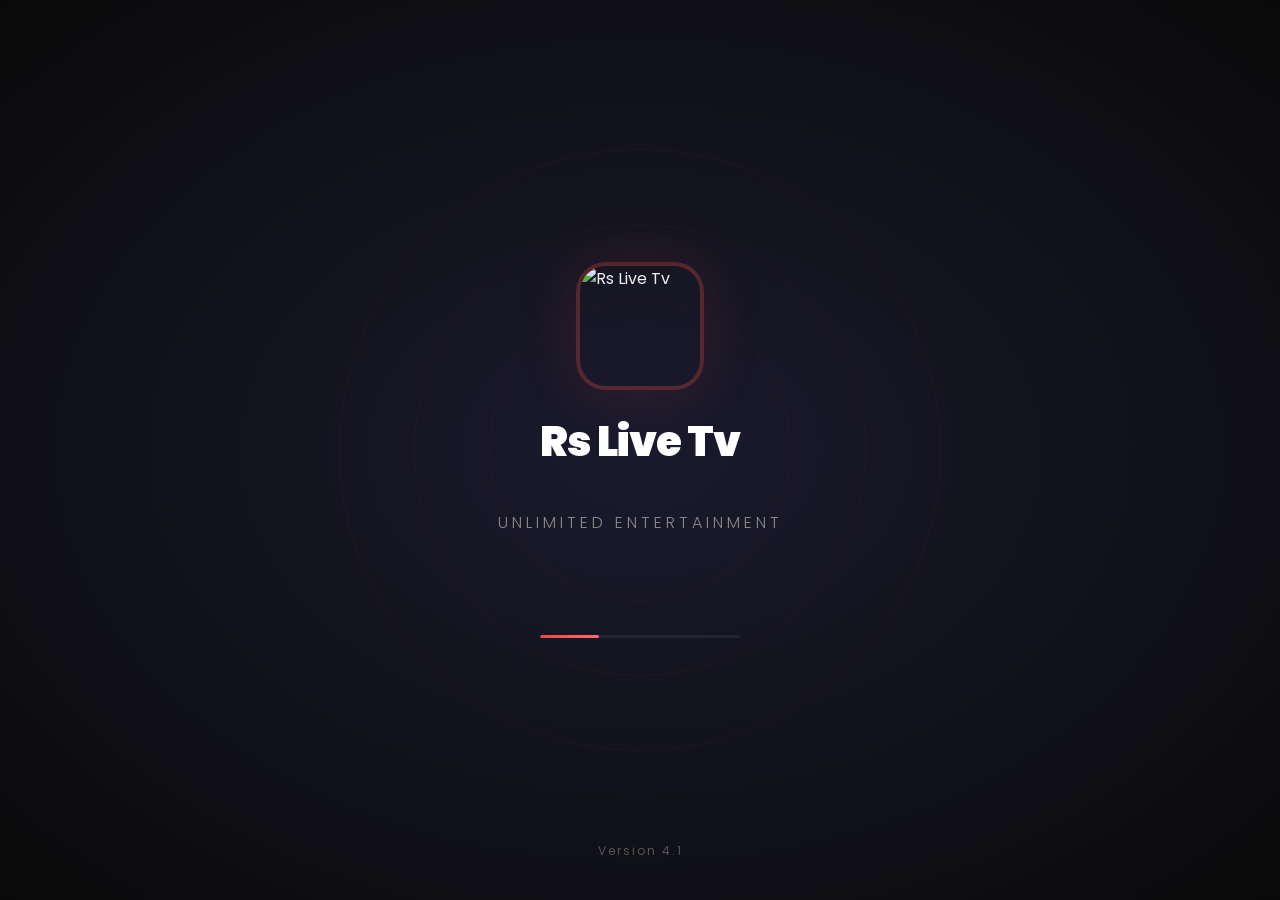
==== commit 656141fc: "Change padding for live TV and other pages Adjusted padding for live TV, cricket, and movies pages." ====
--- a/index.html
+++ b/index.html
@@ -621,12 +621,12 @@
                 <div id="home-sections-container" class="space-y-8 px-4 md:px-6"></div>
             </div>
 
-            <div id="livetv-page" class="page-content px-4 md:px-6 pt-24 pb-10">
+            <div id="livetv-page" class="page-content px-4 md:px-6 pt-14 pb-10">
                 <div id="livetv-category-bar" class="flex overflow-x-auto gap-3 pb-3 mb-4 scrollbar-hide -mx-4 px-4"></div>
                 <div id="livetv-grid-container" class="grid grid-cols-4 sm:grid-cols-5 md:grid-cols-6 lg:grid-cols-8 gap-4"></div>
             </div>
-            <div id="cricket-page" class="page-content space-y-8 px-4 md:px-6 pt-24 pb-10"></div>
-            <div id="movies-page" class="page-content space-y-8 px-4 md:px-6 pt-24 pb-10"></div>
+            <div id="cricket-page" class="page-content space-y-8 px-4 md:px-6 pt-14 pb-10"></div>
+            <div id="movies-page" class="page-content space-y-8 px-4 md:px-6 pt-14 pb-10"></div>
             
             <!-- ===== SHORTS পেজ - iframe দিয়ে shorts.html লোড ===== -->
             <div id="shorts-page" class="page-content">
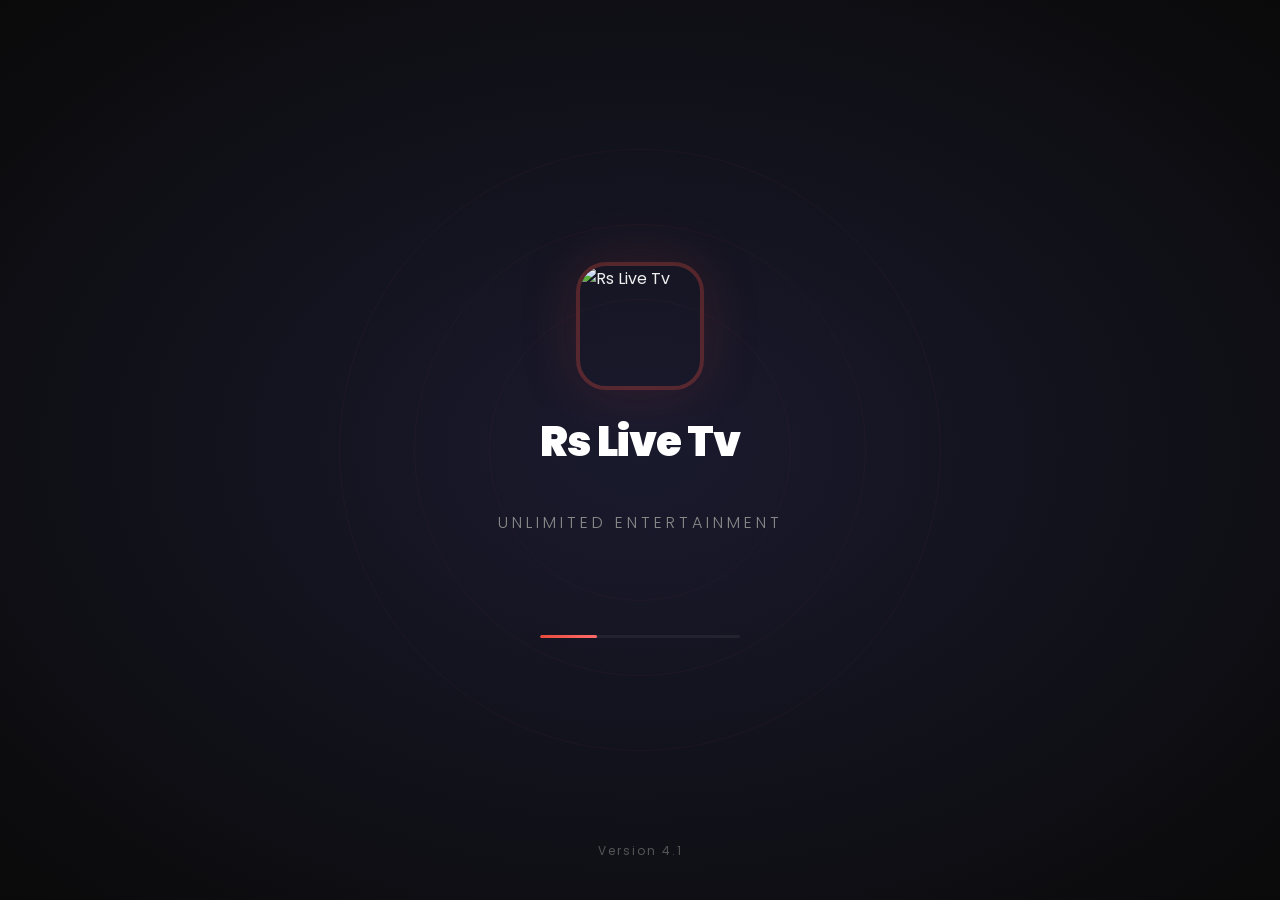
==== commit 8b89505f: "Update index.html" ====
--- a/index.html
+++ b/index.html
@@ -621,7 +621,7 @@
                 <div id="home-sections-container" class="space-y-8 px-4 md:px-6"></div>
             </div>
 
-            <div id="livetv-page" class="page-content px-4 md:px-6 pt-14 pb-10">
+            <div id="livetv-page" class="page-content px-4 md:px-6 pt-8 pb-10">
                 <div id="livetv-category-bar" class="flex overflow-x-auto gap-3 pb-3 mb-4 scrollbar-hide -mx-4 px-4"></div>
                 <div id="livetv-grid-container" class="grid grid-cols-4 sm:grid-cols-5 md:grid-cols-6 lg:grid-cols-8 gap-4"></div>
             </div>
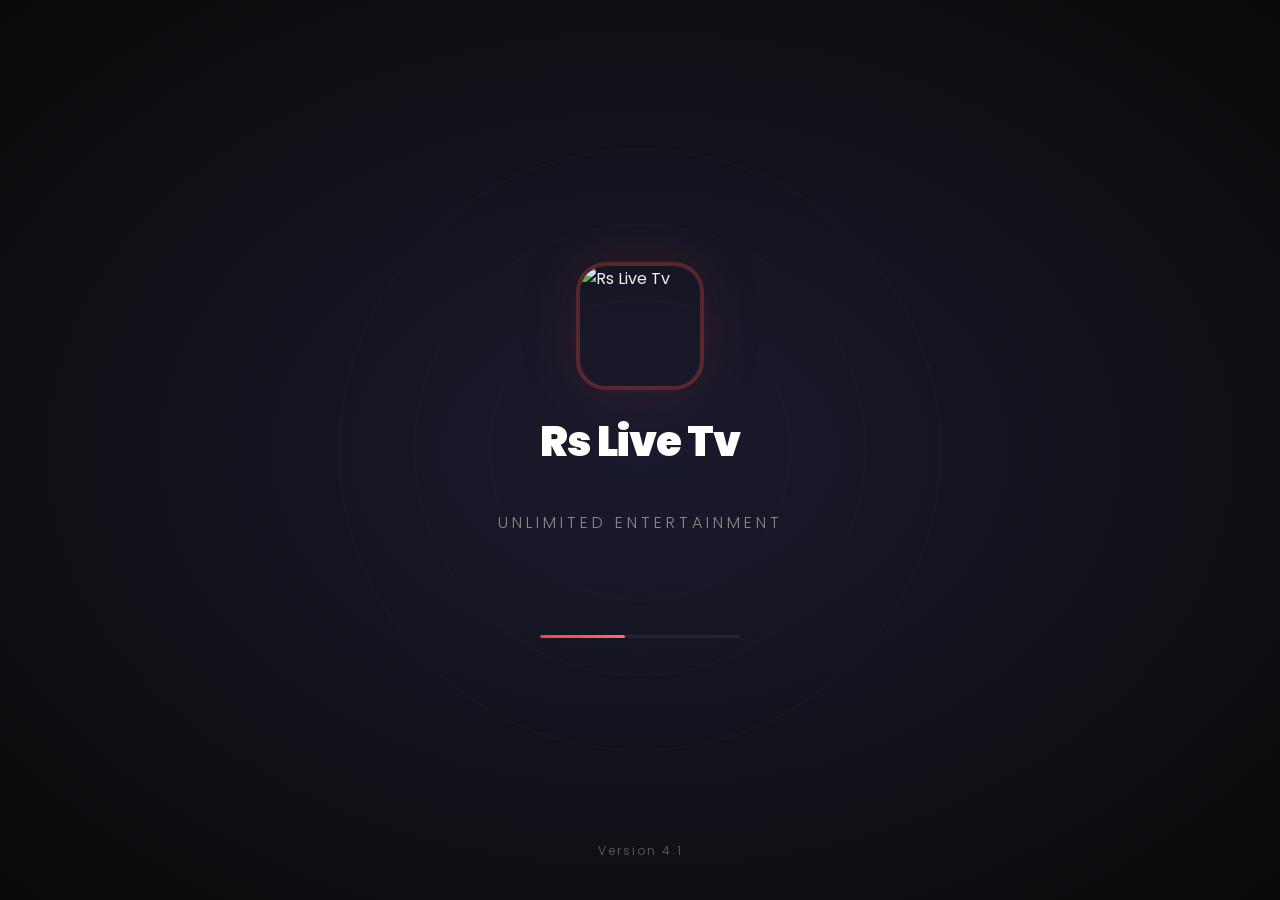
==== commit 084919de: "Update padding for live TV and content pages Adjusted padding for live TV, cricket, and movies pages" ====
--- a/index.html
+++ b/index.html
@@ -621,12 +621,12 @@
                 <div id="home-sections-container" class="space-y-8 px-4 md:px-6"></div>
             </div>
 
-            <div id="livetv-page" class="page-content px-4 md:px-6 pt-8 pb-10">
+            <div id="livetv-page" class="page-content px-4 md:px-6 pt-6 pb-10">
                 <div id="livetv-category-bar" class="flex overflow-x-auto gap-3 pb-3 mb-4 scrollbar-hide -mx-4 px-4"></div>
                 <div id="livetv-grid-container" class="grid grid-cols-4 sm:grid-cols-5 md:grid-cols-6 lg:grid-cols-8 gap-4"></div>
             </div>
-            <div id="cricket-page" class="page-content space-y-8 px-4 md:px-6 pt-14 pb-10"></div>
-            <div id="movies-page" class="page-content space-y-8 px-4 md:px-6 pt-14 pb-10"></div>
+            <div id="cricket-page" class="page-content space-y-8 px-4 md:px-6 pt-6 pb-10"></div>
+            <div id="movies-page" class="page-content space-y-8 px-4 md:px-6 pt-6 pb-10"></div>
             
             <!-- ===== SHORTS পেজ - iframe দিয়ে shorts.html লোড ===== -->
             <div id="shorts-page" class="page-content">
